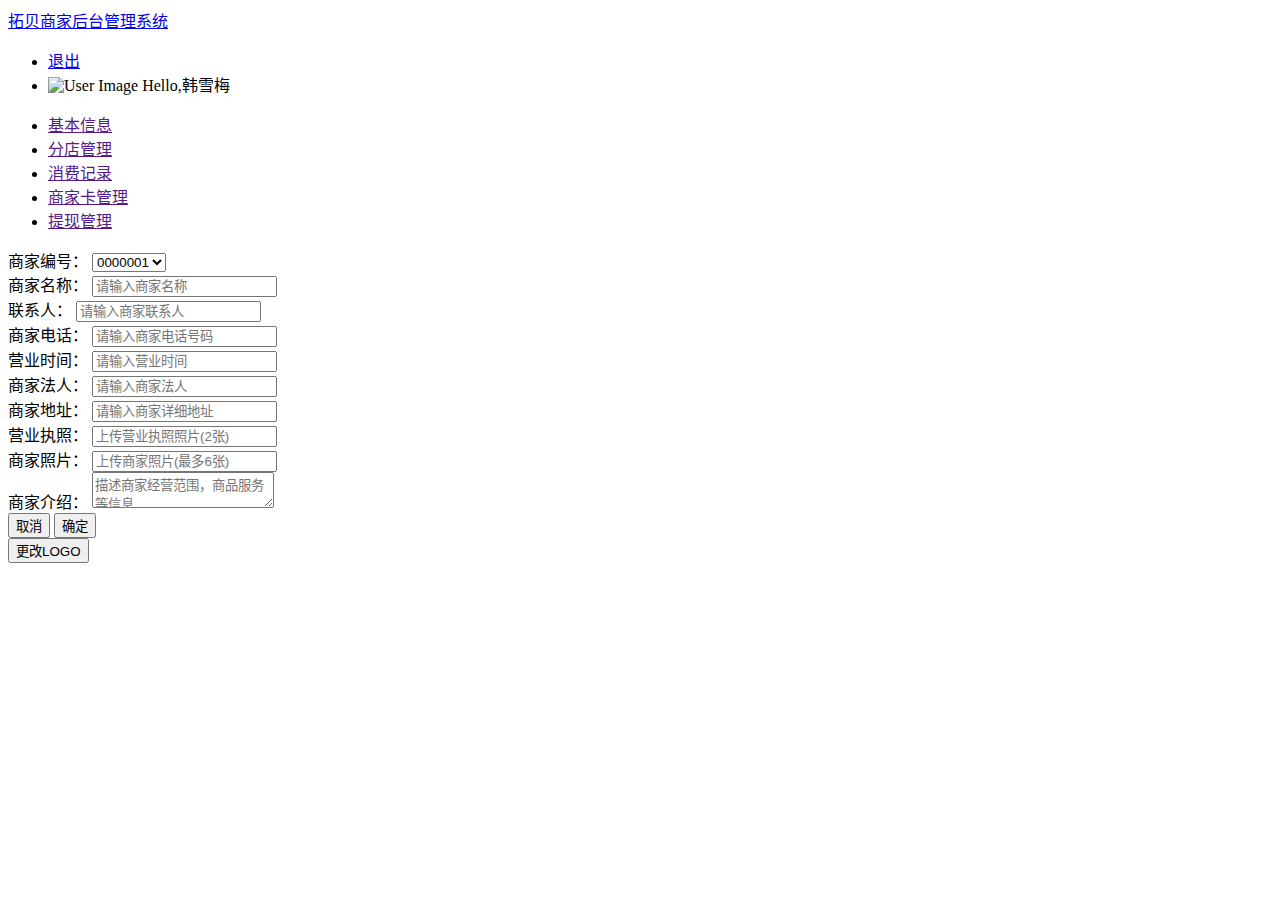
==== index.html @ 50090888 "首页结构改变" ====
<!DOCTYPE html>
<html lang="zh-cn">
    <head>
        <meta charset="UTF-8">
        <meta http-equiv="X-UA-Compatible" content="IE=Edge">
        <meta name="viewport" content="width=device-width, initial-scale=1, maximum-scale=1, user-scalable=0">
        <title>拓贝商家后台</title>
        <meta name="keywords" content="">
        <meta name="description" content="">
        <link href="https://cdn.bootcss.com/font-awesome/4.7.0/css/font-awesome.min.css" rel="stylesheet">
        <link rel="stylesheet" href="//at.alicdn.com/t/font_531074_vyiyhg8tbn1giudi.css">
        <link rel="stylesheet" href="styles/tuobei-business-back-end.css">
    </head>
    <body>
        <header id="header" role="banner">
            <a href="#" class="logo">拓贝商家后台管理系统</a>
            <ul class="custom-menu">
                <li class="sign-out">
                    <a href="#" title="退出">退出</a>
                </li>
                <li class="user-menu">
                    <img src="" class="user-image" alt="User Image">
                    <span class="user-nickname">Hello,韩雪梅</span>
                </li>
            </ul>
        </header>
        <main id="main" role="main">
            <ul class="sidebar-menu" data-widget="tree">
                <li>
                    <a href="" title="基本信息">
                        <i class="iconfont icon-basic-info"></i>基本信息
                    </a>
                </li>
                <li>
                    <a href="" title="分店管理">
                        <i class="iconfont icon-subbranch"></i>分店管理
                    </a>
                </li>
                <li>
                    <a href="" title="消费记录">
                        <i class="iconfont icon-record"></i><span>消费记录</span>
                    </a>
                </li>
                <li>
                    <a href="" title="商家卡管理">
                        <i class="iconfont icon-card"></i><span>商家卡管理</span>
                    </a>
                </li>
                <li>
                    <a href="" title="提现管理">
                        <i class="iconfont icon-withdraw"></i><span>提现管理</span>
                    </a>
                </li>
            </ul>
            <form action="#" method="" id="basicInfo" name="basicInfo" class="basic-info">
                <div class="row">
                    <div class="code">
                        <label for="code">商家编号：</label>
                        <select name="code" id="code">
                            <option value="0">0000001</option>
                            <option value="1">0000002</option>
                            <option value="2">0000003</option>
                            <option value="3">0000004</option>
                        </select>
                    </div>
                    <div class="name">
                        <label for="name">商家名称：</label>
                        <input type="text" name="name" id="name" placeholder="请输入商家名称">
                    </div>
                </div>
                <div class="row">
                    <div class="linkman">
                        <label for="linkman">联系人：</label>
                        <input type="text" name="linkman" id="linkman" placeholder="请输入商家联系人">
                    </div>
                    <div class="telphone">
                        <label for="telphone">商家电话：</label>
                        <input type="text" name="telphone" id="telphone" placeholder="请输入商家电话号码">
                    </div>
                </div>
                <div class="row">
                    <div class="opening-time">
                        <label for="openingTime">营业时间：</label>
                        <input type="text" name="openingTime" id="openingTime" placeholder="请输入营业时间">
                    </div>
                    <div class="legal-person">
                        <label for="legalPerson">商家法人：</label>
                        <input type="text" name="legalPerson" id="legalPerson" placeholder="请输入商家法人">
                    </div>
                </div>
                <div class="row">
                    <div class="address">
                        <label for="address">商家地址：</label>
                        <input type="text" name="address" id="address" placeholder="请输入商家详细地址">
                    </div>
                </div>
                <div class="row">
                    <div class="business-license">
                        <label for="businessLicense">营业执照：</label>
                        <input type="text" name="businessLicense" id="businessLicense" placeholder="上传营业执照照片(2张)">
                    </div>
                    <div class="business-picture">
                        <label for="businessPicture">商家照片：</label>
                        <input type="text" name="businessPicture" id="businessPicture" placeholder="上传商家照片(最多6张)">
                    </div>
                </div>
                <div class="row">
                    <div class="business-intro">
                        <label for="businessIntro">商家介绍：</label>
                        <textarea name="businessIntro" id="businessIntro" placeholder="描述商家经营范围，商品服务等信息"></textarea>
                    </div>
                </div>
                <div class="row">
                    <button class="cancel" id="cancel" name="cancel" title="取消">取消</button>
                    <button class="confirm" id="confirm" name="confirm" title="确定">确定</button>
                </div>
                <div class="logo-img">
                    <div class="img-wrapper"></div>
                    <button class="update-logo">更改LOGO</button>
                </div>
            </form>
        </main>
        <footer id="footer" role="contentinfo">
        </footer>
        <script src="scripts/jquery.min.js"></script>
        <script src="scripts/bootstrap.min.js"></script>
        <script src="scripts/tuobei-business-back-end.js"></script>
        <script>
        </script>
    </body>
</html>
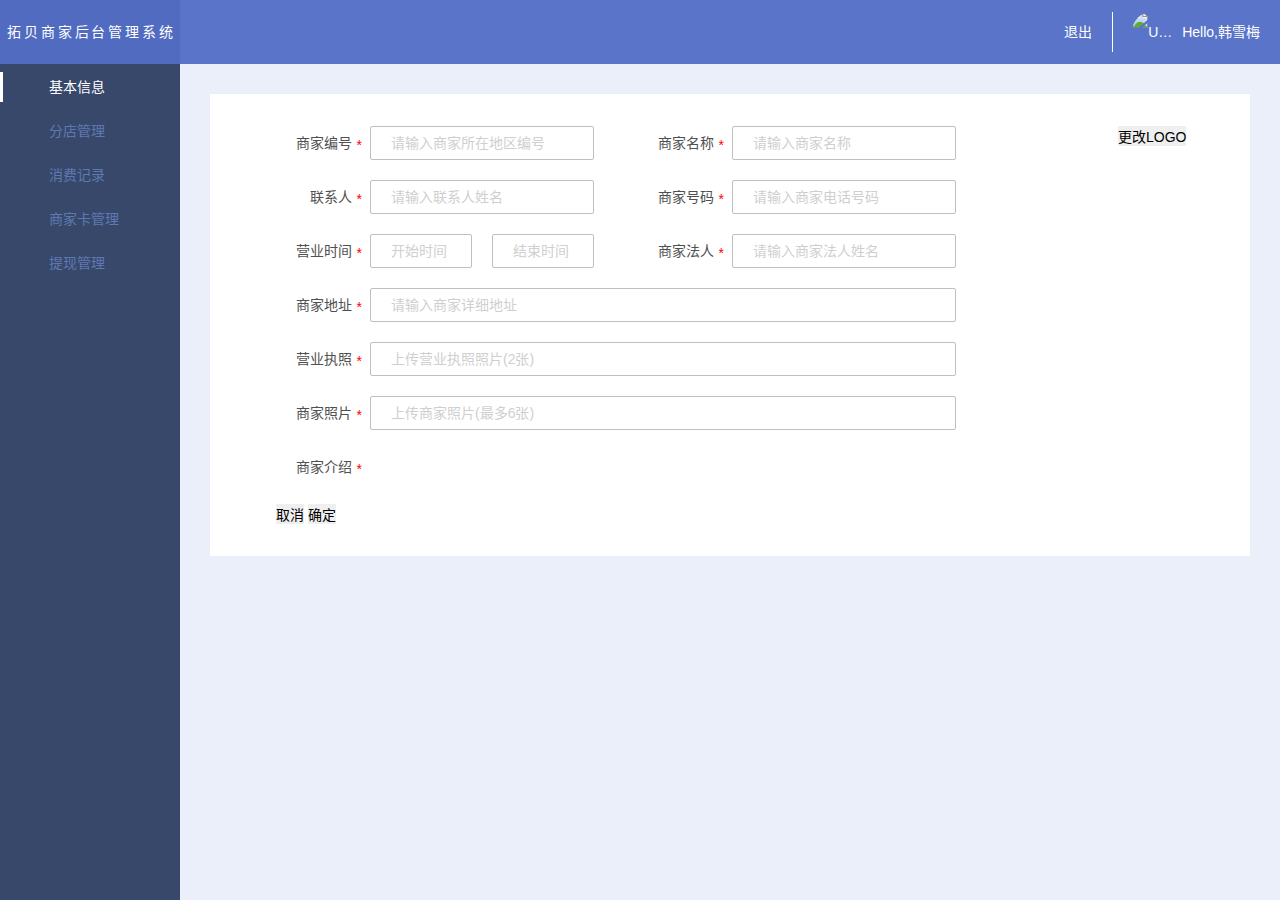
==== commit 8d2298a8: "首页样式" ====
--- a/index.html
+++ b/index.html
@@ -14,20 +14,22 @@
     <body>
         <header id="header" role="banner">
             <a href="#" class="logo">拓贝商家后台管理系统</a>
-            <ul class="custom-menu">
-                <li class="sign-out">
-                    <a href="#" title="退出">退出</a>
-                </li>
-                <li class="user-menu">
-                    <img src="" class="user-image" alt="User Image">
-                    <span class="user-nickname">Hello,韩雪梅</span>
-                </li>
-            </ul>
+            <nav class="navbar">
+                <ul class="custom-menu">
+                    <li class="sign-out">
+                        <a href="#" title="退出">退出</a>
+                    </li>
+                    <li class="user-menu">
+                        <img src="" class="user-image" alt="User Image">
+                        <span class="user-nickname">Hello,韩雪梅</span>
+                    </li>
+                </ul>
+            </nav>
         </header>
         <main id="main" role="main">
-            <ul class="sidebar-menu" data-widget="tree">
+            <ul class="sidebar-menu" id="sidebarMenu" data-widget="tree">
                 <li>
-                    <a href="" title="基本信息">
+                    <a href="" title="基本信息" class="active">
                         <i class="iconfont icon-basic-info"></i>基本信息
                     </a>
                 </li>
@@ -52,73 +54,76 @@
                     </a>
                 </li>
             </ul>
-            <form action="#" method="" id="basicInfo" name="basicInfo" class="basic-info">
-                <div class="row">
-                    <div class="code">
-                        <label for="code">商家编号：</label>
-                        <select name="code" id="code">
-                            <option value="0">0000001</option>
-                            <option value="1">0000002</option>
-                            <option value="2">0000003</option>
-                            <option value="3">0000004</option>
-                        </select>
+            <div class="content-wrapper">
+                <form action="#" method="" id="basicInfo" name="basicInfo" class="basic-info">
+                    <!-- 必填，必选字段在 label 中添加 required 类 -->
+                    <div class="form-left">
+                        <div class="row one-line">
+                            <div class="code">
+                                <label for="code" class="required">商家编号</label>
+                                <input type="text" name="code" id="code" placeholder="请输入商家所在地区编号">
+                            </div>
+                            <div class="name">
+                                <label for="name" class="required">商家名称</label>
+                                <input type="text" name="name" id="name" placeholder="请输入商家名称">
+                            </div>
+                        </div>
+                        <div class="row one-line">
+                            <div class="linkman">
+                                <label for="linkman" class="required">联系人</label>
+                                <input type="text" name="linkman" id="linkman" placeholder="请输入联系人姓名">
+                            </div>
+                            <div class="telphone">
+                                <label for="telphone" class="required">商家号码</label>
+                                <input type="text" name="telphone" id="telphone" placeholder="请输入商家电话号码">
+                            </div>
+                        </div>
+                        <div class="row one-line">
+                            <div class="opening-time">
+                                <label for="startTime" class="required">营业时间</label>
+                                <input type="text" name="startTime" id="startTime" placeholder="开始时间">
+                                <input type="text" name="endTime" id="endTime" placeholder="结束时间">
+                            </div>
+                            <div class="legal-person">
+                                <label for="legalPerson" class="required">商家法人</label>
+                                <input type="text" name="legalPerson" id="legalPerson" placeholder="请输入商家法人姓名">
+                            </div>
+                        </div>
+                        <div class="row one-line">
+                            <div class="address">
+                                <label for="address" class="required">商家地址</label>
+                                <input type="text" name="address" id="address" placeholder="请输入商家详细地址">
+                            </div>
+                        </div>
+                        <div class="row">
+                            <div class="business-license">
+                                <label for="businessLicense" class="required">营业执照</label>
+                                <input type="text" name="businessLicense" id="businessLicense" placeholder="上传营业执照照片(2张)">
+                            </div>
+                        </div>
+                        <div class="row">
+                            <div class="business-picture">
+                                <label for="businessPicture" class="required">商家照片</label>
+                                <input type="text" name="businessPicture" id="businessPicture" placeholder="上传商家照片(最多6张)">
+                            </div>
+                        </div>
+                        <div class="row">
+                            <div class="business-intro">
+                                <label for="businessIntro" class="required">商家介绍</label>
+                                <textarea name="businessIntro" id="businessIntro" placeholder="描述商家经营范围，商品服务等信息"></textarea>
+                            </div>
+                        </div>
+                        <div class="row">
+                            <button class="cancel" id="cancel" name="cancel" title="取消">取消</button>
+                            <button class="confirm" id="confirm" name="confirm" title="确定">确定</button>
+                        </div>
                     </div>
-                    <div class="name">
-                        <label for="name">商家名称：</label>
-                        <input type="text" name="name" id="name" placeholder="请输入商家名称">
+                    <div class="logo-img">
+                        <div class="img-wrapper"></div>
+                        <button class="update-logo">更改LOGO</button>
                     </div>
-                </div>
-                <div class="row">
-                    <div class="linkman">
-                        <label for="linkman">联系人：</label>
-                        <input type="text" name="linkman" id="linkman" placeholder="请输入商家联系人">
-                    </div>
-                    <div class="telphone">
-                        <label for="telphone">商家电话：</label>
-                        <input type="text" name="telphone" id="telphone" placeholder="请输入商家电话号码">
-                    </div>
-                </div>
-                <div class="row">
-                    <div class="opening-time">
-                        <label for="openingTime">营业时间：</label>
-                        <input type="text" name="openingTime" id="openingTime" placeholder="请输入营业时间">
-                    </div>
-                    <div class="legal-person">
-                        <label for="legalPerson">商家法人：</label>
-                        <input type="text" name="legalPerson" id="legalPerson" placeholder="请输入商家法人">
-                    </div>
-                </div>
-                <div class="row">
-                    <div class="address">
-                        <label for="address">商家地址：</label>
-                        <input type="text" name="address" id="address" placeholder="请输入商家详细地址">
-                    </div>
-                </div>
-                <div class="row">
-                    <div class="business-license">
-                        <label for="businessLicense">营业执照：</label>
-                        <input type="text" name="businessLicense" id="businessLicense" placeholder="上传营业执照照片(2张)">
-                    </div>
-                    <div class="business-picture">
-                        <label for="businessPicture">商家照片：</label>
-                        <input type="text" name="businessPicture" id="businessPicture" placeholder="上传商家照片(最多6张)">
-                    </div>
-                </div>
-                <div class="row">
-                    <div class="business-intro">
-                        <label for="businessIntro">商家介绍：</label>
-                        <textarea name="businessIntro" id="businessIntro" placeholder="描述商家经营范围，商品服务等信息"></textarea>
-                    </div>
-                </div>
-                <div class="row">
-                    <button class="cancel" id="cancel" name="cancel" title="取消">取消</button>
-                    <button class="confirm" id="confirm" name="confirm" title="确定">确定</button>
-                </div>
-                <div class="logo-img">
-                    <div class="img-wrapper"></div>
-                    <button class="update-logo">更改LOGO</button>
-                </div>
-            </form>
+                </form>
+            </div>
         </main>
         <footer id="footer" role="contentinfo">
         </footer>
--- a/styles/tuobei-business-back-end.css
+++ b/styles/tuobei-business-back-end.css
@@ -0,0 +1,476 @@
+@charset "UTF-8";
+/*! lixinjie 20180103 https://github.com/xinjie-just/tuobei-business-back-end.git */
+body,
+h1,
+h2,
+h3,
+h4,
+h5,
+h6,
+p,
+hr,
+blockquote,
+pre,
+textarea,
+fieldset,
+figure,
+ul,
+ol,
+dl,
+dd,
+menu {
+  margin: 0; }
+
+input,
+textarea,
+button,
+select,
+option,
+fieldset,
+legend,
+ul,
+ol,
+menu,
+th,
+td {
+  padding: 0; }
+
+hr,
+progress,
+input,
+textarea,
+button,
+select,
+fieldset {
+  border: 0; }
+
+html {
+  height: 100%;
+  font-size: 14px;
+  -webkit-text-size-adjust: 100%;
+  -ms-text-size-adjust: 100%; }
+
+*, *:before, *:after {
+  box-sizing: border-box; }
+
+body {
+  width: 100%;
+  height: 100%;
+  font-size: 1rem;
+  color: #505050;
+  font-family: "Microsoft Yahei", Arial, sans-serif;
+  -webkit-overflow-scrolling: touch;
+  /* ios5+ */ }
+
+audio,
+canvas,
+progress,
+video {
+  display: inline-block; }
+
+audio:not([controls]) {
+  display: none;
+  height: 0; }
+
+progress {
+  vertical-align: baseline; }
+
+template,
+[hidden] {
+  display: none; }
+
+/* ===链接=== */
+a {
+  color: #505050;
+  background-color: transparent;
+  -webkit-text-decoration-skip: objects;
+  text-decoration: none; }
+  a:focus, a:active, a:hover {
+    outline-width: 0;
+    text-decoration: none; }
+
+/*a[href]:empty::before {
+  content: attr(href);
+}*/
+/* ===文本=== */
+abbr[title] {
+  border-bottom: none;
+  text-decoration: underline; }
+
+b,
+strong {
+  font-weight: inherit; }
+
+b,
+strong {
+  font-weight: bolder; }
+
+dfn {
+  font-style: italic; }
+
+article h1,
+section h1 {
+  font-size: 2em;
+  margin: 0.67em 0; }
+
+mark {
+  background-color: #ff0;
+  color: #000; }
+
+small {
+  font-size: 80%; }
+
+sub, sup {
+  font-size: 75%;
+  line-height: 0;
+  position: relative;
+  vertical-align: baseline; }
+
+sub {
+  bottom: -0.25em; }
+
+sup {
+  top: -0.5em; }
+
+/* ===嵌入式内容=== */
+img {
+  border-style: none; }
+
+svg:not(:root) {
+  overflow: hidden; }
+
+/* ===分组内容=== */
+code,
+kbd,
+pre,
+samp {
+  font-family: monospace, monospace;
+  font-size: 14px; }
+
+hr {
+  box-sizing: content-box;
+  height: 0;
+  overflow: visible; }
+
+/* ===表单=== */
+button,
+input,
+select,
+textarea {
+  font: inherit;
+  margin: 0; }
+
+optgroup {
+  font-weight: bold; }
+
+button,
+input {
+  overflow: visible; }
+
+button,
+select {
+  text-transform: none; }
+
+button,
+html [type="button"],
+[type="reset"],
+[type="submit"] {
+  cursor: pointer;
+  -webkit-appearance: button; }
+  button:focus,
+  html [type="button"]:focus,
+  [type="reset"]:focus,
+  [type="submit"]:focus {
+    outline: none; }
+
+button::-moz-focus-inner,
+[type="button"]::-moz-focus-inner,
+[type="reset"]::-moz-focus-inner,
+[type="submit"]::-moz-focus-inner {
+  border-style: none;
+  padding: 0; }
+
+button:-moz-focusring,
+[type="button"]:-moz-focusring,
+[type="reset"]:-moz-focusring,
+[type="submit"]:-moz-focusring {
+  outline: 1px dotted ButtonText; }
+
+fieldset {
+  border: 1px solid #c0c0c0;
+  margin: 0 2px;
+  padding: 0.35em 0.625em 0.75em; }
+
+legend {
+  box-sizing: border-box;
+  color: inherit;
+  display: table;
+  max-width: 100%;
+  padding: 0;
+  white-space: normal; }
+
+textarea {
+  overflow: auto; }
+
+[type="checkbox"],
+[type="radio"] {
+  box-sizing: border-box;
+  padding: 0; }
+
+[type="number"]::-webkit-inner-spin-button,
+[type="number"]::-webkit-outer-spin-button {
+  height: auto; }
+
+[type="search"] {
+  -webkit-appearance: textfield;
+  outline-offset: -2px; }
+
+[type="search"]::-webkit-search-cancel-button,
+[type="search"]::-webkit-search-decoration {
+  -webkit-appearance: none; }
+
+::-webkit-input-placeholder {
+  color: inherit;
+  opacity: 0.54; }
+
+::-webkit-file-upload-button {
+  -webkit-appearance: button;
+  font: inherit; }
+
+/* ===表格=== */
+table {
+  border-collapse: collapse;
+  border-spacing: 0; }
+
+caption,
+th {
+  text-align: left; }
+
+/* ===列表=== */
+ol,
+ul {
+  list-style-type: none; }
+
+/* ===关于浮动=== */
+.clearfix:before, #header .navbar:before, #main .basic-info:before, #main .basic-info .row:before {
+  content: "";
+  display: table; }
+.clearfix:after, #header .navbar:after, #main .basic-info:after, #main .basic-info .row:after {
+  content: "";
+  display: table;
+  clear: both; }
+
+/*快捷样式*/
+figure {
+  overflow: hidden; }
+  figure a {
+    display: block; }
+  figure img {
+    display: block;
+    max-width: 100%;
+    height: auto;
+    margin-right: auto;
+    margin-left: auto; }
+
+label {
+  margin-bottom: 0;
+  cursor: pointer; }
+  label:hover {
+    opacity: .8; }
+
+#header .custom-menu li.user-menu img, #main .basic-info .row > div input {
+  overflow: hidden;
+  text-overflow: ellipsis;
+  white-space: nowrap; }
+
+/*validate错误提示*/
+label.error {
+  color: #f00;
+  display: block;
+  margin-bottom: 5px; }
+
+#errorTips {
+  display: block;
+  color: #f00;
+  visibility: hidden; }
+
+/*===首页===*/
+#header {
+  height: 64px;
+  position: relative; }
+  #header .logo {
+    position: absolute;
+    top: 0;
+    left: 0;
+    display: block;
+    width: 180px;
+    height: 64px;
+    line-height: 64px;
+    background-color: #506bbf;
+    color: #fff;
+    font-size: 14px;
+    text-align: center;
+    letter-spacing: .2em;
+    padding-left: .2em; }
+  #header .navbar {
+    position: absolute;
+    top: 0;
+    right: 0;
+    width: calc(100% - 180px);
+    height: 64px;
+    background-color: #5974c8; }
+  #header .custom-menu {
+    float: right;
+    height: 64px;
+    line-height: 64px;
+    color: #fff; }
+    #header .custom-menu li {
+      float: left;
+      position: relative;
+      padding-left: 20px;
+      padding-right: 20px; }
+      #header .custom-menu li:not(:first-of-type)::before {
+        position: absolute;
+        content: "";
+        width: 1px;
+        height: 40px;
+        left: 0;
+        top: 50%;
+        background-color: #fff;
+        transform: translateY(-50%); }
+      #header .custom-menu li.sign-out {
+        padding-left: 0;
+        padding-right: 0; }
+        #header .custom-menu li.sign-out a {
+          display: block;
+          padding-right: 20px;
+          padding-left: 20px;
+          color: #fff; }
+      #header .custom-menu li.user-menu {
+        font-size: 0; }
+        #header .custom-menu li.user-menu span {
+          font-size: 14px;
+          display: inline-block;
+          vertical-align: middle; }
+        #header .custom-menu li.user-menu img {
+          display: inline-block;
+          vertical-align: middle;
+          margin-right: 10px;
+          width: 40px;
+          height: 40px;
+          line-height: 40px;
+          border-radius: 50%;
+          font-size: 14px; }
+
+#main {
+  width: 100%;
+  min-height: calc(100% - 64px);
+  position: relative; }
+  #main .sidebar-menu {
+    position: absolute;
+    top: 0;
+    left: 0;
+    width: 180px;
+    min-height: 100%;
+    background-color: #37486b;
+    color: #5f79b0;
+    padding-top: 8px;
+    padding-bottom: 8px;
+    overflow-y: auto; }
+    #main .sidebar-menu > li:not(:last-of-type) {
+      margin-bottom: 14px; }
+    #main .sidebar-menu > li > a {
+      display: block;
+      height: 30px;
+      line-height: 30px;
+      color: #5f79b0;
+      font-size: 14px;
+      padding-left: 40px;
+      border-left: 3px solid transparent; }
+      #main .sidebar-menu > li > a i {
+        font-size: 16px;
+        margin-right: 6px; }
+      #main .sidebar-menu > li > a.active, #main .sidebar-menu > li > a:hover {
+        border-left-color: #fff;
+        color: #fff; }
+  #main .content-wrapper {
+    position: absolute;
+    top: 0;
+    right: 0;
+    width: calc(100% - 180px);
+    min-height: 100%;
+    padding: 30px;
+    background-color: #ebeff9; }
+  #main .basic-info {
+    width: 100%;
+    background-color: #fff;
+    padding: 32px 32px 32px 66px; }
+    #main .basic-info .form-left {
+      float: left;
+      width: 70%;
+      min-width: 680px; }
+    #main .basic-info .row:not(:last-of-type) {
+      margin-bottom: 20px; }
+    #main .basic-info .row.one-line {
+      height: 34px; }
+    #main .basic-info .row > div {
+      float: left;
+      font-size: 0; }
+      #main .basic-info .row > div:first-of-type:not(:last-of-type) {
+        margin-right: 44px;
+        width: calc(50% - 22px); }
+      #main .basic-info .row > div:last-of-type:not(:first-of-type) {
+        width: calc(50% - 22px); }
+      #main .basic-info .row > div:first-of-type:last-of-type {
+        width: 100%; }
+      #main .basic-info .row > div.opening-time input {
+        width: calc((100% - 94px - 20px) / 2); }
+        #main .basic-info .row > div.opening-time input:last-of-type {
+          margin-left: 20px;
+          position: relative;
+          overflow: visible; }
+          #main .basic-info .row > div.opening-time input:last-of-type::before {
+            content: "";
+            position: absolute;
+            top: 50%;
+            left: -16px;
+            transform: translateY(-50%);
+            width: 12px;
+            height: 1px;
+            background-color: #a7a7a7; }
+      #main .basic-info .row > div label {
+        display: inline-block;
+        vertical-align: middle;
+        font-size: 14px;
+        width: 94px;
+        height: 34px;
+        line-height: 34px;
+        position: relative;
+        padding-right: 18px;
+        text-align: right;
+        color: #505050; }
+        #main .basic-info .row > div label.required:after {
+          content: "*";
+          position: absolute;
+          top: 50%;
+          right: 8px;
+          font-size: 14px;
+          color: #f00;
+          transform: translateY(calc(-50% + 2px)); }
+      #main .basic-info .row > div input {
+        display: inline-block;
+        vertical-align: middle;
+        width: calc(100% - 94px);
+        height: 34px;
+        line-height: 32px;
+        border: 1px solid #bfbfbf;
+        font-size: 14px;
+        color: #a7a7a7;
+        padding-right: 20px;
+        padding-left: 20px;
+        border-radius: 2px; }
+    #main .basic-info .logo-img {
+      float: right;
+      width: 100px; }
+
+/*# sourceMappingURL=tuobei-business-back-end.css.map */
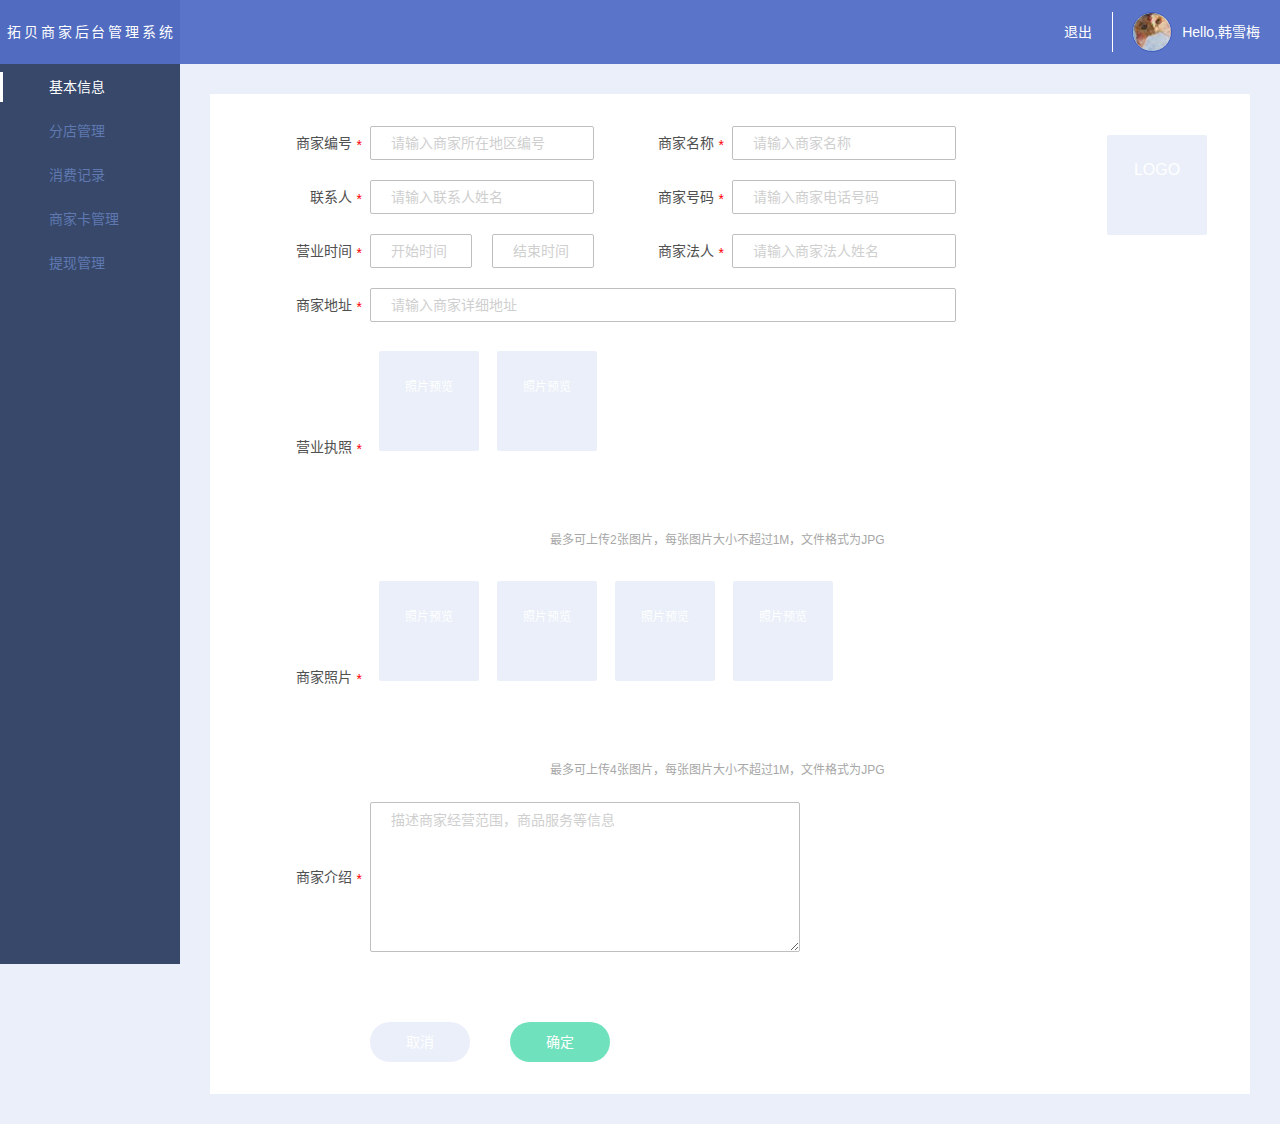
==== commit 00a72d5e: "1. 消费记录完成" ====
--- a/index.html
+++ b/index.html
@@ -7,130 +7,281 @@
         <title>拓贝商家后台</title>
         <meta name="keywords" content="">
         <meta name="description" content="">
-        <link href="https://cdn.bootcss.com/font-awesome/4.7.0/css/font-awesome.min.css" rel="stylesheet">
-        <link rel="stylesheet" href="//at.alicdn.com/t/font_531074_vyiyhg8tbn1giudi.css">
+        <link rel="stylesheet" href="styles/file-upload.css">
+        <link rel="stylesheet" href="styles/icon-font.css">
+        <link rel="stylesheet" href="styles/time-picker.css">
+        <link rel="stylesheet" href="//at.alicdn.com/t/font_531074_nocucw8xwkxrbe29.css">
         <link rel="stylesheet" href="styles/tuobei-business-back-end.css">
     </head>
     <body>
-        <header id="header" role="banner">
-            <a href="#" class="logo">拓贝商家后台管理系统</a>
-            <nav class="navbar">
-                <ul class="custom-menu">
-                    <li class="sign-out">
-                        <a href="#" title="退出">退出</a>
-                    </li>
-                    <li class="user-menu">
-                        <img src="" class="user-image" alt="User Image">
-                        <span class="user-nickname">Hello,韩雪梅</span>
+        <div class="content-wrapper">
+            <header id="header" role="banner">
+                <a href="#" class="logo">拓贝商家后台管理系统</a>
+                <nav class="navbar">
+                    <ul class="custom-menu">
+                        <li class="sign-out">
+                            <a href="#" title="退出">退出</a>
+                        </li>
+                        <li class="user-menu">
+                            <img src="imgs/user-img.jpg" class="user-image" alt="User Image">
+                            <span class="user-nickname">Hello,韩雪梅</span>
+                        </li>
+                    </ul>
+                </nav>
+            </header>
+            <aside class="sidebar-menu" id="sidebarMenu">
+                <ul class="sidebar-menu-list" id="sidebarMenuList" data-widget="tree">
+                    <li>
+                        <a href="" title="基本信息" class="active">
+                            <i class="iconfont icon-basic-info"></i>基本信息
+                        </a>
+                    </li>
+                    <li>
+                        <a href="" title="分店管理">
+                            <i class="iconfont icon-subbranch"></i>分店管理
+                        </a>
+                    </li>
+                    <li>
+                        <a href="" title="消费记录">
+                            <i class="iconfont icon-record"></i><span>消费记录</span>
+                        </a>
+                    </li>
+                    <li>
+                        <a href="" title="商家卡管理">
+                            <i class="iconfont icon-card"></i><span>商家卡管理</span>
+                        </a>
+                    </li>
+                    <li>
+                        <a href="" title="提现管理">
+                            <i class="iconfont icon-withdraw"></i><span>提现管理</span>
+                        </a>
                     </li>
                 </ul>
-            </nav>
-        </header>
-        <main id="main" role="main">
-            <ul class="sidebar-menu" id="sidebarMenu" data-widget="tree">
-                <li>
-                    <a href="" title="基本信息" class="active">
-                        <i class="iconfont icon-basic-info"></i>基本信息
-                    </a>
-                </li>
-                <li>
-                    <a href="" title="分店管理">
-                        <i class="iconfont icon-subbranch"></i>分店管理
-                    </a>
-                </li>
-                <li>
-                    <a href="" title="消费记录">
-                        <i class="iconfont icon-record"></i><span>消费记录</span>
-                    </a>
-                </li>
-                <li>
-                    <a href="" title="商家卡管理">
-                        <i class="iconfont icon-card"></i><span>商家卡管理</span>
-                    </a>
-                </li>
-                <li>
-                    <a href="" title="提现管理">
-                        <i class="iconfont icon-withdraw"></i><span>提现管理</span>
-                    </a>
-                </li>
-            </ul>
-            <div class="content-wrapper">
-                <form action="#" method="" id="basicInfo" name="basicInfo" class="basic-info">
-                    <!-- 必填，必选字段在 label 中添加 required 类 -->
-                    <div class="form-left">
-                        <div class="row one-line">
-                            <div class="code">
-                                <label for="code" class="required">商家编号</label>
-                                <input type="text" name="code" id="code" placeholder="请输入商家所在地区编号">
-                            </div>
-                            <div class="name">
-                                <label for="name" class="required">商家名称</label>
-                                <input type="text" name="name" id="name" placeholder="请输入商家名称">
+            </aside>
+            <main id="main" role="main">
+                <div class="content-wrapper">
+                    <form action="#" method="" id="basicInfo" name="basicInfo" class="basic-info">
+                        <!-- 必填，必选字段在 label 中添加 required 类 -->
+                        <div class="form-left">
+                            <div class="row one-line">
+                                <div class="code">
+                                    <label for="code" class="required">商家编号</label>
+                                    <input type="text" name="code" id="code" placeholder="请输入商家所在地区编号">
+                                </div>
+                                <div class="name">
+                                    <label for="name" class="required">商家名称</label>
+                                    <input type="text" name="name" id="name" placeholder="请输入商家名称">
+                                </div>
+                            </div>
+                            <div class="row one-line">
+                                <div class="linkman">
+                                    <label for="linkman" class="required">联系人</label>
+                                    <input type="text" name="linkman" id="linkman" placeholder="请输入联系人姓名">
+                                </div>
+                                <div class="telphone">
+                                    <label for="telphone" class="required">商家号码</label>
+                                    <input type="text" name="telphone" id="telphone" placeholder="请输入商家电话号码">
+                                </div>
+                            </div>
+                            <div class="row one-line">
+                                <div class="opening-time">
+                                    <label for="startTime" class="required">营业时间</label>
+                                    <input type="text" name="startTime" id="startTime" placeholder="开始时间" readonly>
+                                    <input type="text" name="endTime" id="endTime" placeholder="结束时间">
+                                </div>
+                                <div class="legal-person">
+                                    <label for="legalPerson" class="required">商家法人</label>
+                                    <input type="text" name="legalPerson" id="legalPerson" placeholder="请输入商家法人姓名">
+                                </div>
+                            </div>
+                            <div class="row one-line">
+                                <div class="address">
+                                    <label for="address" class="required">商家地址</label>
+                                    <input type="text" name="address" id="address" placeholder="请输入商家详细地址">
+                                </div>
+                            </div>
+                            <div class="row">
+                                <div class="business-license">
+                                    <label class="required">营业执照</label>
+                                    <div id="businessLicenseFileUpload" name="businessLicenseFileUpload" class="fileUploadContent business-license-file-upload">
+                                        <ul class="placeholder-img-list">
+                                            <li>
+                                                <i class="iconfont icon-placeholder-image"></i>
+                                                <span>照片预览</span>
+                                            </li>
+                                            <li>
+                                                <i class="iconfont icon-placeholder-image"></i>
+                                                <span>照片预览</span>
+                                            </li>
+                                        </ul>
+                                        <span class="tips">最多可上传2张图片，每张图片大小不超过1M，文件格式为JPG</span>
+                                    </div>
+                                </div>
+                            </div>
+                            <div class="row">
+                                <div class="business-picture">
+                                    <label class="required">商家照片</label>
+                                    <div id="businessPictureFileUpload" name="businessPictureFileUpload" class="fileUploadContent business-picture-file-upload">
+                                        <ul class="placeholder-img-list">
+                                            <li>
+                                                <i class="iconfont icon-placeholder-image"></i>
+                                                <span>照片预览</span>
+                                            </li>
+                                            <li>
+                                                <i class="iconfont icon-placeholder-image"></i>
+                                                <span>照片预览</span>
+                                            </li>
+                                            <li>
+                                                <i class="iconfont icon-placeholder-image"></i>
+                                                <span>照片预览</span>
+                                            </li>
+                                            <li>
+                                                <i class="iconfont icon-placeholder-image"></i>
+                                                <span>照片预览</span>
+                                            </li>
+                                        </ul>
+                                        <span class="tips">最多可上传4张图片，每张图片大小不超过1M，文件格式为JPG</span>
+                                    </div>
+                                </div>
+                            </div>
+                            <div class="row">
+                                <div class="business-intro">
+                                    <label for="businessIntro" class="required">商家介绍</label>
+                                    <textarea name="businessIntro" id="businessIntro" placeholder="描述商家经营范围，商品服务等信息"></textarea>
+                                </div>
+                            </div>
+                            <div class="row">
+                                <div class="cancel-confirm">
+                                    <button class="cancel" id="cancel" name="cancel" title="取消">取消</button>
+                                    <button class="confirm" id="confirm" name="confirm" title="确定">确定</button>
+                                </div>
                             </div>
                         </div>
-                        <div class="row one-line">
-                            <div class="linkman">
-                                <label for="linkman" class="required">联系人</label>
-                                <input type="text" name="linkman" id="linkman" placeholder="请输入联系人姓名">
-                            </div>
-                            <div class="telphone">
-                                <label for="telphone" class="required">商家号码</label>
-                                <input type="text" name="telphone" id="telphone" placeholder="请输入商家电话号码">
+                        <div class="logo-img">
+                            <div id="logoFileUpload" name="logoFileUpload" class="fileUploadContent logo-file-upload">
+                                <ul class="placeholder-img-list">
+                                    <li>
+                                        <span>LOGO</span>
+                                    </li>
+                                </ul>
                             </div>
                         </div>
-                        <div class="row one-line">
-                            <div class="opening-time">
-                                <label for="startTime" class="required">营业时间</label>
-                                <input type="text" name="startTime" id="startTime" placeholder="开始时间">
-                                <input type="text" name="endTime" id="endTime" placeholder="结束时间">
-                            </div>
-                            <div class="legal-person">
-                                <label for="legalPerson" class="required">商家法人</label>
-                                <input type="text" name="legalPerson" id="legalPerson" placeholder="请输入商家法人姓名">
-                            </div>
-                        </div>
-                        <div class="row one-line">
-                            <div class="address">
-                                <label for="address" class="required">商家地址</label>
-                                <input type="text" name="address" id="address" placeholder="请输入商家详细地址">
-                            </div>
-                        </div>
-                        <div class="row">
-                            <div class="business-license">
-                                <label for="businessLicense" class="required">营业执照</label>
-                                <input type="text" name="businessLicense" id="businessLicense" placeholder="上传营业执照照片(2张)">
-                            </div>
-                        </div>
-                        <div class="row">
-                            <div class="business-picture">
-                                <label for="businessPicture" class="required">商家照片</label>
-                                <input type="text" name="businessPicture" id="businessPicture" placeholder="上传商家照片(最多6张)">
-                            </div>
-                        </div>
-                        <div class="row">
-                            <div class="business-intro">
-                                <label for="businessIntro" class="required">商家介绍</label>
-                                <textarea name="businessIntro" id="businessIntro" placeholder="描述商家经营范围，商品服务等信息"></textarea>
-                            </div>
-                        </div>
-                        <div class="row">
-                            <button class="cancel" id="cancel" name="cancel" title="取消">取消</button>
-                            <button class="confirm" id="confirm" name="confirm" title="确定">确定</button>
-                        </div>
-                    </div>
-                    <div class="logo-img">
-                        <div class="img-wrapper"></div>
-                        <button class="update-logo">更改LOGO</button>
-                    </div>
-                </form>
-            </div>
-        </main>
-        <footer id="footer" role="contentinfo">
-        </footer>
+                    </form>
+                </div>
+            </main>
+            <footer id="footer" role="contentinfo">
+            </footer>
+        </div>
         <script src="scripts/jquery.min.js"></script>
-        <script src="scripts/bootstrap.min.js"></script>
+        <script src="scripts/jquery-validate.min.js"></script>
+        <script src="scripts/file-upload.js"></script>
+        <script src="scripts/jquery-timepicker.js"></script>
         <script src="scripts/tuobei-business-back-end.js"></script>
         <script>
+            // 营业时间
+            $("#startTime").hunterTimePicker();
+            $("#endTime").hunterTimePicker();
+            // 验证营业开始时间是否营业活动结束时间
+            $("#endTime").blur(function() {
+                if (($("#startTime").val() != '') && ($("#endTime").val != '')) {
+                    time();
+                }
+            });
+            $("#startTime").blur(function() {
+                if (($("#startTime").val() != '') && ($("#endTime").val() != '')) {
+                    time();
+                }
+            });
+            function time() {
+                var start = Date.parse(new Date($("#startTime").val()));  // 将开始时间转换成时间戳
+                var end = Date.parse(new Date($("#endTime").val()));  // 将结束时间转换成时间戳
+                if (!(start < end)) {
+                    alert("开始时间不能大于结束时间！");
+                }
+            }
+            // 营业执照
+            $("#businessLicenseFileUpload").initUpload({
+                "uploadUrl": "#",                //上传文件信息地址
+                "size": 1024,                     //文件大小限制，单位kb,默认不限制
+                "maxFileNumber": 2,              //文件个数限制，为整数
+                "filelSavePath":"",             //文件上传地址，后台设置的根目录
+                "beforeUpload": beforeUploadFun, //在上传前执行的函数
+                "onUpload":onUploadFun,          //在上传后执行的函数
+                //autoCommit:true,                //文件是否自动上传
+                "fileType":['jpg']              //文件类型限制，默认不限制，注意写的是文件后缀
+            });
+
+            // 商家照片
+            $("#businessPictureFileUpload").initUpload({
+                "uploadUrl": "#",               //上传文件信息地址
+                "size": 1024,                    //文件大小限制，单位kb,默认不限制
+                "maxFileNumber": 4,             //文件个数限制，为整数
+                "filelSavePath": "",            //文件上传地址，后台设置的根目录
+                "beforeUpload": beforeUploadFun,//在上传前执行的函数
+                "onUpload":onUploadFun,          //在上传后执行的函数
+                //autoCommit:true,                //文件是否自动上传
+                "fileType":['jpg']              //文件类型限制，默认不限制，注意写的是文件后缀
+            });
+
+            // LOGO
+            $("#logoFileUpload").initUpload({
+                "uploadUrl": "#",                //上传文件信息地址
+                "size": 1024,                     //文件大小限制，单位kb,默认不限制
+                "maxFileNumber": 1,              //文件个数限制，为整数
+                "filelSavePath":"",             //文件上传地址，后台设置的根目录
+                "beforeUpload": beforeUploadFun, //在上传前执行的函数
+                "onUpload":onUploadFun,          //在上传后执行的函数
+                //autoCommit:true,                //文件是否自动上传
+                "fileType":['jpg','png','jpeg','gif']              //文件类型限制，默认不限制，注意写的是文件后缀
+            });
+
+            function beforeUploadFun(opt){
+                opt.otherData =[{"name":"name","value":"zxm"}];
+            }
+            function onUploadFun(opt,data){
+                alert(data);
+                uploadTools.uploadError(opt);//显示上传错误
+                uploadTools.uploadSuccess(opt);//显示上传成功
+            }
+            function testUpload(){
+                var opt = uploadTools.getOpt("fileUploadContent");
+                uploadEvent.uploadFileEvent(opt);
+            }
+
+            //表单验证
+            $(document).ready(function() {
+                // 在键盘按下并释放及提交后验证提交表单
+                $("#basicInfo").validate({
+                    rules: {
+                        code: "required",
+                        name: "required",
+                        linkman: "required",
+                        telphone: "required",
+                        startTime: "required",
+                        endTime: "required",
+                        legalPerson: "required",
+                        address: "required",
+                        businessLicenseFileUpload: "required",
+                        businessPictureFileUpload: "required",
+                        businessIntro: "required",
+                        logoFileUpload: "required"
+                    },
+                    messages: {
+                        code: "请输入商家所在地区编号",
+                        name: "请输入商家名称",
+                        linkman: "请输入联系人姓名",
+                        telphone: "请输入商家电话号码",
+                        startTime: "请输入开始时间",
+                        endTime: "请输入结束时间",
+                        legalPerson: "请输入商家法人姓名",
+                        address: "请输入商家详细地址",
+                        businessLicenseFileUpload: "请选择营业执照",
+                        businessPictureFileUpload: "请选择商家照片",
+                        businessIntro: "请描述商家经营范围，商品服务等信息",
+                        logoFileUpload: "请选择商家LOGO"
+                    }
+                })
+            });
         </script>
     </body>
 </html>--- a/styles/tuobei-business-back-end.css
+++ b/styles/tuobei-business-back-end.css
@@ -19,7 +19,8 @@
 dl,
 dd,
 menu {
-  margin: 0; }
+  margin: 0;
+}
 
 input,
 textarea,
@@ -33,7 +34,8 @@
 menu,
 th,
 td {
-  padding: 0; }
+  padding: 0;
+}
 
 hr,
 progress,
@@ -42,52 +44,63 @@
 button,
 select,
 fieldset {
-  border: 0; }
+  border: 0;
+}
 
 html {
   height: 100%;
   font-size: 14px;
   -webkit-text-size-adjust: 100%;
-  -ms-text-size-adjust: 100%; }
+  -ms-text-size-adjust: 100%;
+}
 
 *, *:before, *:after {
-  box-sizing: border-box; }
+  box-sizing: border-box;
+}
 
 body {
   width: 100%;
   height: 100%;
   font-size: 1rem;
   color: #505050;
+  background-color: #ebeff9;
   font-family: "Microsoft Yahei", Arial, sans-serif;
   -webkit-overflow-scrolling: touch;
-  /* ios5+ */ }
+  /* ios5+ */
+}
 
 audio,
 canvas,
 progress,
 video {
-  display: inline-block; }
+  display: inline-block;
+}
 
 audio:not([controls]) {
   display: none;
-  height: 0; }
+  height: 0;
+}
 
 progress {
-  vertical-align: baseline; }
+  vertical-align: baseline;
+}
 
 template,
 [hidden] {
-  display: none; }
+  display: none;
+}
 
 /* ===链接=== */
 a {
   color: #505050;
   background-color: transparent;
   -webkit-text-decoration-skip: objects;
-  text-decoration: none; }
-  a:focus, a:active, a:hover {
-    outline-width: 0;
-    text-decoration: none; }
+  text-decoration: none;
+}
+a:focus, a:active, a:hover {
+  outline-width: 0;
+  text-decoration: none;
+}
 
 /*a[href]:empty::before {
   content: attr(href);
@@ -95,49 +108,61 @@
 /* ===文本=== */
 abbr[title] {
   border-bottom: none;
-  text-decoration: underline; }
+  text-decoration: underline;
+}
 
 b,
 strong {
-  font-weight: inherit; }
+  font-weight: inherit;
+}
 
 b,
 strong {
-  font-weight: bolder; }
+  font-weight: bolder;
+}
 
 dfn {
-  font-style: italic; }
+  font-style: italic;
+}
 
 article h1,
 section h1 {
   font-size: 2em;
-  margin: 0.67em 0; }
+  margin: 0.67em 0;
+}
 
 mark {
   background-color: #ff0;
-  color: #000; }
+  color: #000;
+}
 
 small {
-  font-size: 80%; }
+  font-size: 80%;
+}
 
 sub, sup {
   font-size: 75%;
   line-height: 0;
   position: relative;
-  vertical-align: baseline; }
+  vertical-align: baseline;
+}
 
 sub {
-  bottom: -0.25em; }
+  bottom: -0.25em;
+}
 
 sup {
-  top: -0.5em; }
+  top: -0.5em;
+}
 
 /* ===嵌入式内容=== */
 img {
-  border-style: none; }
+  border-style: none;
+}
 
 svg:not(:root) {
-  overflow: hidden; }
+  overflow: hidden;
+}
 
 /* ===分组内容=== */
 code,
@@ -145,12 +170,14 @@
 pre,
 samp {
   font-family: monospace, monospace;
-  font-size: 14px; }
+  font-size: 14px;
+}
 
 hr {
   box-sizing: content-box;
   height: 0;
-  overflow: visible; }
+  overflow: visible;
+}
 
 /* ===表单=== */
 button,
@@ -158,48 +185,57 @@
 select,
 textarea {
   font: inherit;
-  margin: 0; }
+  margin: 0;
+}
 
 optgroup {
-  font-weight: bold; }
+  font-weight: bold;
+}
 
 button,
 input {
-  overflow: visible; }
+  overflow: visible;
+}
 
 button,
 select {
-  text-transform: none; }
+  text-transform: none;
+}
 
 button,
 html [type="button"],
 [type="reset"],
 [type="submit"] {
   cursor: pointer;
-  -webkit-appearance: button; }
-  button:focus,
-  html [type="button"]:focus,
-  [type="reset"]:focus,
-  [type="submit"]:focus {
-    outline: none; }
+  -webkit-appearance: button;
+}
+button:focus,
+html [type="button"]:focus,
+[type="reset"]:focus,
+[type="submit"]:focus {
+  outline: none;
+}
 
 button::-moz-focus-inner,
 [type="button"]::-moz-focus-inner,
 [type="reset"]::-moz-focus-inner,
 [type="submit"]::-moz-focus-inner {
   border-style: none;
-  padding: 0; }
+  padding: 0;
+}
 
 button:-moz-focusring,
 [type="button"]:-moz-focusring,
 [type="reset"]:-moz-focusring,
 [type="submit"]:-moz-focusring {
-  outline: 1px dotted ButtonText; }
+  outline: 1px dotted ButtonText;
+}
 
 fieldset {
   border: 1px solid #c0c0c0;
   margin: 0 2px;
-  padding: 0.35em 0.625em 0.75em; }
+  padding: 0.35em 0.625em 0.75em;
+}
 
 legend {
   box-sizing: border-box;
@@ -207,270 +243,790 @@
   display: table;
   max-width: 100%;
   padding: 0;
-  white-space: normal; }
+  white-space: normal;
+}
 
 textarea {
-  overflow: auto; }
+  overflow: auto;
+}
 
 [type="checkbox"],
 [type="radio"] {
   box-sizing: border-box;
-  padding: 0; }
+  padding: 0;
+}
 
 [type="number"]::-webkit-inner-spin-button,
 [type="number"]::-webkit-outer-spin-button {
-  height: auto; }
+  height: auto;
+}
 
 [type="search"] {
   -webkit-appearance: textfield;
-  outline-offset: -2px; }
+  outline-offset: -2px;
+}
 
 [type="search"]::-webkit-search-cancel-button,
 [type="search"]::-webkit-search-decoration {
-  -webkit-appearance: none; }
+  -webkit-appearance: none;
+}
 
 ::-webkit-input-placeholder {
   color: inherit;
-  opacity: 0.54; }
+  opacity: 0.54;
+}
 
 ::-webkit-file-upload-button {
   -webkit-appearance: button;
-  font: inherit; }
+  font: inherit;
+}
 
 /* ===表格=== */
 table {
   border-collapse: collapse;
-  border-spacing: 0; }
+  border-spacing: 0;
+}
 
 caption,
 th {
-  text-align: left; }
+  text-align: left;
+}
 
 /* ===列表=== */
 ol,
 ul {
-  list-style-type: none; }
+  list-style-type: none;
+}
 
 /* ===关于浮动=== */
-.clearfix:before, #header .navbar:before, #main .basic-info:before, #main .basic-info .row:before {
-  content: "";
-  display: table; }
-.clearfix:after, #header .navbar:after, #main .basic-info:after, #main .basic-info .row:after {
+.clearfix:before, #header .navbar:before, .basic-info:before, .basic-info .row:before, .basic-info .business-license-file-upload .placeholder-img-list:before, .basic-info .business-picture-file-upload .placeholder-img-list:before, .basic-info .logo-file-upload .placeholder-img-list:before, .handle-list:before, .handle-list .condition-list:before {
   content: "";
   display: table;
-  clear: both; }
+}
+.clearfix:after, #header .navbar:after, .basic-info:after, .basic-info .row:after, .basic-info .business-license-file-upload .placeholder-img-list:after, .basic-info .business-picture-file-upload .placeholder-img-list:after, .basic-info .logo-file-upload .placeholder-img-list:after, .handle-list:after, .handle-list .condition-list:after {
+  content: "";
+  display: table;
+  clear: both;
+}
 
 /*快捷样式*/
 figure {
-  overflow: hidden; }
-  figure a {
-    display: block; }
-  figure img {
-    display: block;
-    max-width: 100%;
-    height: auto;
-    margin-right: auto;
-    margin-left: auto; }
+  overflow: hidden;
+}
+figure a {
+  display: block;
+}
+figure img {
+  display: block;
+  max-width: 100%;
+  height: auto;
+  margin-right: auto;
+  margin-left: auto;
+}
 
 label {
   margin-bottom: 0;
-  cursor: pointer; }
-  label:hover {
-    opacity: .8; }
-
-#header .custom-menu li.user-menu img, #main .basic-info .row > div input {
+  cursor: pointer;
+}
+label:hover {
+  opacity: .8;
+}
+
+#header .custom-menu li.user-menu img, .basic-info .row > div input, .basic-info .business-license-file-upload .placeholder-img-list li span, .basic-info .business-picture-file-upload .placeholder-img-list li span, .basic-info .logo-file-upload .placeholder-img-list li span, .handle-list .condition-list > div input, .record-list table.record-list-table thead tr th, .record-list table.record-list-table tbody tr td {
   overflow: hidden;
   text-overflow: ellipsis;
-  white-space: nowrap; }
+  white-space: nowrap;
+}
 
 /*validate错误提示*/
 label.error {
   color: #f00;
   display: block;
-  margin-bottom: 5px; }
+  margin-bottom: 5px;
+}
 
 #errorTips {
   display: block;
   color: #f00;
-  visibility: hidden; }
+  visibility: hidden;
+}
+
+@font-face {
+  font-family: "iconfont";
+  src: url("../fonts/iconfont.eot?t=1489192348890");
+  /* IE9*/
+  src: url("../fonts/iconfont.eot?t=1489192348890#iefix") format("embedded-opentype"), url("../fonts/iconfont.woff?t=1489192348890") format("woff"), url("../fonts/iconfont.ttf?t=1489192348890") format("truetype"), url("../fonts/iconfont.svg?t=1489192348890#iconfont") format("svg");
+  /* iOS 4.1- */
+}
+.iconfont {
+  font-family: "iconfont" !important;
+  font-size: 16px;
+  font-style: normal;
+  -webkit-font-smoothing: antialiased;
+  -moz-osx-font-smoothing: grayscale;
+}
+
+.icon-shanchu:before {
+  content: "\e636";
+}
+
+.icon-gou:before {
+  content: "\e666";
+}
+
+.icon-wenjian:before {
+  content: "\e634";
+}
+
+.icon-wenjian1:before {
+  content: "\e614";
+}
+
+.icon-qingchu:before {
+  content: "\e60a";
+}
+
+.icon-shangchuan:before {
+  content: "\e6f7";
+}
+
+.icon-cha:before {
+  content: "\e602";
+}
+
+.icon-wenjian2:before {
+  content: "\e615";
+}
 
 /*===首页===*/
+.content-wrapper {
+  position: relative;
+  background-color: #37486b;
+}
+
 #header {
+  width: 100%;
   height: 64px;
-  position: relative; }
-  #header .logo {
-    position: absolute;
-    top: 0;
-    left: 0;
-    display: block;
-    width: 180px;
-    height: 64px;
-    line-height: 64px;
-    background-color: #506bbf;
-    color: #fff;
-    font-size: 14px;
-    text-align: center;
-    letter-spacing: .2em;
-    padding-left: .2em; }
-  #header .navbar {
-    position: absolute;
-    top: 0;
-    right: 0;
-    width: calc(100% - 180px);
-    height: 64px;
-    background-color: #5974c8; }
-  #header .custom-menu {
-    float: right;
-    height: 64px;
-    line-height: 64px;
-    color: #fff; }
-    #header .custom-menu li {
-      float: left;
-      position: relative;
-      padding-left: 20px;
-      padding-right: 20px; }
-      #header .custom-menu li:not(:first-of-type)::before {
-        position: absolute;
-        content: "";
-        width: 1px;
-        height: 40px;
-        left: 0;
-        top: 50%;
-        background-color: #fff;
-        transform: translateY(-50%); }
-      #header .custom-menu li.sign-out {
-        padding-left: 0;
-        padding-right: 0; }
-        #header .custom-menu li.sign-out a {
-          display: block;
-          padding-right: 20px;
-          padding-left: 20px;
-          color: #fff; }
-      #header .custom-menu li.user-menu {
-        font-size: 0; }
-        #header .custom-menu li.user-menu span {
-          font-size: 14px;
-          display: inline-block;
-          vertical-align: middle; }
-        #header .custom-menu li.user-menu img {
-          display: inline-block;
-          vertical-align: middle;
-          margin-right: 10px;
-          width: 40px;
-          height: 40px;
-          line-height: 40px;
-          border-radius: 50%;
-          font-size: 14px; }
+  position: fixed;
+  z-index: 9999;
+}
+#header .logo {
+  position: absolute;
+  top: 0;
+  left: 0;
+  display: block;
+  width: 180px;
+  height: 64px;
+  line-height: 64px;
+  background-color: #506bbf;
+  color: #fff;
+  font-size: 14px;
+  text-align: center;
+  letter-spacing: .2em;
+  padding-left: .2em;
+}
+#header .navbar {
+  position: absolute;
+  top: 0;
+  right: 0;
+  width: calc(100% - 180px);
+  height: 64px;
+  background-color: #5974c8;
+}
+#header .custom-menu {
+  float: right;
+  height: 64px;
+  line-height: 64px;
+  color: #fff;
+}
+#header .custom-menu li {
+  float: left;
+  position: relative;
+  padding-left: 20px;
+  padding-right: 20px;
+}
+#header .custom-menu li:not(:first-of-type)::before {
+  position: absolute;
+  content: "";
+  width: 1px;
+  height: 40px;
+  left: 0;
+  top: 50%;
+  background-color: #fff;
+  transform: translateY(-50%);
+}
+#header .custom-menu li.sign-out {
+  padding-left: 0;
+  padding-right: 0;
+}
+#header .custom-menu li.sign-out a {
+  display: block;
+  padding-right: 20px;
+  padding-left: 20px;
+  color: #fff;
+}
+#header .custom-menu li.user-menu {
+  font-size: 0;
+}
+#header .custom-menu li.user-menu span {
+  font-size: 14px;
+  display: inline-block;
+  vertical-align: middle;
+}
+#header .custom-menu li.user-menu img {
+  display: inline-block;
+  vertical-align: middle;
+  margin-right: 10px;
+  width: 40px;
+  height: 40px;
+  line-height: 40px;
+  border-radius: 50%;
+  font-size: 14px;
+  border: 1px solid #3e5cba;
+}
+
+#sidebarMenu {
+  position: fixed;
+  top: 64px;
+  left: 0;
+  width: 180px;
+  min-height: 100%;
+  background-color: #37486b;
+  color: #5f79b0;
+  padding-top: 8px;
+  padding-bottom: 8px;
+  overflow-y: auto;
+}
+#sidebarMenu .sidebar-menu-list > li:not(:last-of-type) {
+  margin-bottom: 14px;
+}
+#sidebarMenu .sidebar-menu-list > li > a {
+  display: block;
+  height: 30px;
+  line-height: 30px;
+  color: #5f79b0;
+  font-size: 14px;
+  padding-left: 40px;
+  border-left: 3px solid transparent;
+}
+#sidebarMenu .sidebar-menu-list > li > a i {
+  font-size: 16px;
+  margin-right: 6px;
+}
+#sidebarMenu .sidebar-menu-list > li > a.active, #sidebarMenu .sidebar-menu-list > li > a:hover {
+  border-left-color: #fff;
+  color: #fff;
+}
 
 #main {
   width: 100%;
   min-height: calc(100% - 64px);
-  position: relative; }
-  #main .sidebar-menu {
-    position: absolute;
-    top: 0;
-    left: 0;
-    width: 180px;
-    min-height: 100%;
-    background-color: #37486b;
-    color: #5f79b0;
-    padding-top: 8px;
-    padding-bottom: 8px;
-    overflow-y: auto; }
-    #main .sidebar-menu > li:not(:last-of-type) {
-      margin-bottom: 14px; }
-    #main .sidebar-menu > li > a {
-      display: block;
-      height: 30px;
-      line-height: 30px;
-      color: #5f79b0;
-      font-size: 14px;
-      padding-left: 40px;
-      border-left: 3px solid transparent; }
-      #main .sidebar-menu > li > a i {
-        font-size: 16px;
-        margin-right: 6px; }
-      #main .sidebar-menu > li > a.active, #main .sidebar-menu > li > a:hover {
-        border-left-color: #fff;
-        color: #fff; }
-  #main .content-wrapper {
-    position: absolute;
-    top: 0;
-    right: 0;
-    width: calc(100% - 180px);
-    min-height: 100%;
-    padding: 30px;
-    background-color: #ebeff9; }
-  #main .basic-info {
-    width: 100%;
-    background-color: #fff;
-    padding: 32px 32px 32px 66px; }
-    #main .basic-info .form-left {
-      float: left;
-      width: 70%;
-      min-width: 680px; }
-    #main .basic-info .row:not(:last-of-type) {
-      margin-bottom: 20px; }
-    #main .basic-info .row.one-line {
-      height: 34px; }
-    #main .basic-info .row > div {
-      float: left;
-      font-size: 0; }
-      #main .basic-info .row > div:first-of-type:not(:last-of-type) {
-        margin-right: 44px;
-        width: calc(50% - 22px); }
-      #main .basic-info .row > div:last-of-type:not(:first-of-type) {
-        width: calc(50% - 22px); }
-      #main .basic-info .row > div:first-of-type:last-of-type {
-        width: 100%; }
-      #main .basic-info .row > div.opening-time input {
-        width: calc((100% - 94px - 20px) / 2); }
-        #main .basic-info .row > div.opening-time input:last-of-type {
-          margin-left: 20px;
-          position: relative;
-          overflow: visible; }
-          #main .basic-info .row > div.opening-time input:last-of-type::before {
-            content: "";
-            position: absolute;
-            top: 50%;
-            left: -16px;
-            transform: translateY(-50%);
-            width: 12px;
-            height: 1px;
-            background-color: #a7a7a7; }
-      #main .basic-info .row > div label {
-        display: inline-block;
-        vertical-align: middle;
-        font-size: 14px;
-        width: 94px;
-        height: 34px;
-        line-height: 34px;
-        position: relative;
-        padding-right: 18px;
-        text-align: right;
-        color: #505050; }
-        #main .basic-info .row > div label.required:after {
-          content: "*";
-          position: absolute;
-          top: 50%;
-          right: 8px;
-          font-size: 14px;
-          color: #f00;
-          transform: translateY(calc(-50% + 2px)); }
-      #main .basic-info .row > div input {
-        display: inline-block;
-        vertical-align: middle;
-        width: calc(100% - 94px);
-        height: 34px;
-        line-height: 32px;
-        border: 1px solid #bfbfbf;
-        font-size: 14px;
-        color: #a7a7a7;
-        padding-right: 20px;
-        padding-left: 20px;
-        border-radius: 2px; }
-    #main .basic-info .logo-img {
-      float: right;
-      width: 100px; }
+  position: relative;
+  top: 64px;
+}
+#main .content-wrapper {
+  position: absolute;
+  top: 0;
+  right: 0;
+  width: calc(100% - 180px);
+  min-height: 100%;
+  padding: 30px;
+  background-color: #ebeff9;
+}
+
+/*===基本信息===*/
+.basic-info {
+  width: 100%;
+  background-color: #fff;
+  padding: 32px 32px 32px 66px;
+}
+.basic-info .form-left {
+  float: left;
+  width: 70%;
+  min-width: 680px;
+}
+.basic-info .row:not(:last-of-type) {
+  margin-bottom: 20px;
+}
+.basic-info .row.one-line {
+  height: 34px;
+}
+.basic-info .row > div {
+  float: left;
+  font-size: 0;
+}
+.basic-info .row > div:first-of-type:not(:last-of-type) {
+  margin-right: 44px;
+  width: calc(50% - 22px);
+}
+.basic-info .row > div:last-of-type:not(:first-of-type) {
+  width: calc(50% - 22px);
+}
+.basic-info .row > div:first-of-type:last-of-type {
+  width: 100%;
+}
+.basic-info .row > div.opening-time input {
+  width: calc((100% - 94px - 20px) / 2);
+  position: relative;
+}
+.basic-info .row > div.opening-time input:last-of-type {
+  margin-left: 20px;
+}
+.basic-info .row > div.opening-time input:last-of-type::before {
+  content: "";
+  position: absolute;
+  top: 50%;
+  left: 16px;
+  transform: translateY(-50%);
+  width: 12px;
+  height: 5px;
+  background-color: #a7a7a7;
+}
+.basic-info .row > div label:not(.error) {
+  display: inline-block;
+  vertical-align: middle;
+  font-size: 14px;
+  width: 94px;
+  height: 34px;
+  line-height: 34px;
+  position: relative;
+  padding-right: 18px;
+  text-align: right;
+  color: #505050;
+}
+.basic-info .row > div label:not(.error).required:after {
+  content: "*";
+  position: absolute;
+  top: 50%;
+  right: 8px;
+  font-size: 14px;
+  color: #f00;
+  transform: translateY(calc(-50% + 2px));
+}
+.basic-info .row > div label.error {
+  display: block;
+  font-size: 12px;
+  height: 24px;
+  line-height: 24px;
+  margin-left: 94px;
+}
+.basic-info .row > div input {
+  display: inline-block;
+  vertical-align: middle;
+  width: calc(100% - 94px);
+  height: 34px;
+  line-height: 32px;
+  border: 1px solid #bfbfbf;
+  font-size: 14px;
+  color: #a7a7a7;
+  padding-right: 20px;
+  padding-left: 20px;
+  border-radius: 2px;
+}
+.basic-info .row > div.business-intro textarea {
+  display: inline-block;
+  vertical-align: middle;
+  min-width: 430px;
+  width: 430px;
+  max-width: calc(100% - 94px);
+  min-height: 100px;
+  height: 150px;
+  max-height: 150px;
+  line-height: 22px;
+  border: 1px solid #bfbfbf;
+  font-size: 14px;
+  color: #a7a7a7;
+  padding: 6px 20px;
+  border-radius: 2px;
+}
+.basic-info .row > div.cancel-confirm {
+  margin-left: 94px;
+  margin-top: 50px;
+  font-size: 0;
+}
+.basic-info .row > div.cancel-confirm button {
+  display: inline-block;
+  vertical-align: middle;
+  font-size: 14px;
+  color: #fff;
+  min-width: 100px;
+  height: 40px;
+  line-height: 40px;
+  padding-right: 32px;
+  padding-left: 32px;
+  text-align: center;
+  border-radius: 40px;
+}
+.basic-info .row > div.cancel-confirm button:not(:last-of-type) {
+  margin-right: 40px;
+}
+.basic-info .row > div.cancel-confirm .cancel {
+  background-color: #eaeff9;
+}
+.basic-info .row > div.cancel-confirm .confirm {
+  background-color: #70e1bd;
+}
+.basic-info .logo-img {
+  float: right;
+  width: 100px;
+}
+.basic-info .business-license-file-upload {
+  display: inline-block;
+  vertical-align: middle;
+  width: calc(100% - 94px);
+  position: relative;
+  height: 210px;
+}
+.basic-info .business-license-file-upload .tips {
+  position: absolute;
+  bottom: 0;
+  left: 180px;
+  font-size: 12px;
+  height: 24px;
+  line-height: 24px;
+  color: #a7a7a7;
+}
+.basic-info .business-license-file-upload .placeholder-img-list {
+  z-index: 99;
+  position: absolute;
+  top: 0;
+  left: 0;
+}
+.basic-info .business-license-file-upload .placeholder-img-list li {
+  float: left;
+  width: 100px;
+  height: 100px;
+  background-color: #eaeff9;
+  padding: 26px 10px 0;
+  overflow: hidden;
+  text-align: center;
+  border-radius: 2px;
+  margin: 9px;
+}
+.basic-info .business-license-file-upload .placeholder-img-list li i {
+  display: block;
+  margin-right: auto;
+  margin-left: auto;
+  font-size: 32px;
+  color: #fff;
+}
+.basic-info .business-license-file-upload .placeholder-img-list li span {
+  font-size: 12px;
+  color: #fff;
+}
+.basic-info .business-picture-file-upload {
+  display: inline-block;
+  vertical-align: middle;
+  width: calc(100% - 94px);
+  position: relative;
+  height: 210px;
+}
+.basic-info .business-picture-file-upload .tips {
+  position: absolute;
+  bottom: 0;
+  left: 180px;
+  font-size: 12px;
+  height: 24px;
+  line-height: 24px;
+  color: #a7a7a7;
+}
+.basic-info .business-picture-file-upload .placeholder-img-list {
+  z-index: 99;
+  position: absolute;
+  top: 0;
+  left: 0;
+}
+.basic-info .business-picture-file-upload .placeholder-img-list li {
+  float: left;
+  width: 100px;
+  height: 100px;
+  background-color: #eaeff9;
+  padding: 26px 10px 0;
+  overflow: hidden;
+  text-align: center;
+  border-radius: 2px;
+  margin: 9px;
+}
+.basic-info .business-picture-file-upload .placeholder-img-list li i {
+  display: block;
+  margin-right: auto;
+  margin-left: auto;
+  font-size: 32px;
+  color: #fff;
+}
+.basic-info .business-picture-file-upload .placeholder-img-list li span {
+  font-size: 12px;
+  color: #fff;
+}
+.basic-info .logo-file-upload {
+  width: 120px;
+  position: relative;
+  right: 20px;
+  height: 210px;
+}
+.basic-info .logo-file-upload .tips {
+  position: absolute;
+  bottom: 0;
+  left: 180px;
+  font-size: 12px;
+  height: 24px;
+  line-height: 24px;
+  color: #a7a7a7;
+}
+.basic-info .logo-file-upload .placeholder-img-list {
+  z-index: 99;
+  position: absolute;
+  top: 0;
+  left: 0;
+}
+.basic-info .logo-file-upload .placeholder-img-list li {
+  float: left;
+  width: 100px;
+  height: 100px;
+  background-color: #eaeff9;
+  padding: 26px 10px 0;
+  overflow: hidden;
+  text-align: center;
+  border-radius: 2px;
+  margin: 9px;
+}
+.basic-info .logo-file-upload .placeholder-img-list li span {
+  font-size: 16px;
+  color: #fff;
+}
+
+/*===消费记录===*/
+.handle-list {
+  padding: 22px 10px;
+  background-color: #fff;
+}
+.handle-list .condition-list {
+  float: left;
+}
+.handle-list .condition-list > div {
+  float: left;
+}
+.handle-list .condition-list > div:not(:last-of-type) {
+  margin-right: 10px;
+  font-size: 0;
+}
+.handle-list .condition-list > div label {
+  display: inline-block;
+  vertical-align: middle;
+  margin-right: 10px;
+  font-size: 14px;
+  color: #505050;
+}
+.handle-list .condition-list > div input {
+  display: inline-block;
+  vertical-align: middle;
+  font-size: 12px;
+  color: #2b2b2b;
+  border: 1px solid #bfbfbf;
+  height: 30px;
+  line-height: 28px;
+  padding-right: 1em;
+  padding-left: 1em;
+}
+@media (max-width: 1380px) {
+  .handle-list .condition-list {
+    width: calc(100% - 140px);
+  }
+  .handle-list .condition-list > div {
+    margin-bottom: 10px;
+  }
+}
+.handle-list .handle-method {
+  float: right;
+}
+.handle-list .handle-method button {
+  display: inline-block;
+  vertical-align: middle;
+  padding-right: 16px;
+  padding-left: 16px;
+  height: 30px;
+  line-height: 30px;
+  text-align: center;
+  border-radius: 2px;
+  color: #fff;
+  font-size: 12px;
+}
+.handle-list .handle-method button:not(:last-of-type) {
+  margin-right: 10px;
+}
+.handle-list .handle-method button.filter {
+  background-color: #5974c8;
+}
+.handle-list .handle-method button.filter:hover {
+  background-color: #3e5cba;
+}
+.handle-list .handle-method button.filter:focus {
+  background-color: #3651a3;
+}
+.handle-list .handle-method button.export {
+  background-color: #70e1bd;
+}
+.handle-list .handle-method button.export:hover {
+  background-color: #4edaad;
+}
+.handle-list .handle-method button.export:focus {
+  background-color: #35d5a2;
+}
+
+.record-list {
+  background-color: #fff;
+  margin-top: 20px;
+  padding-bottom: 20px;
+}
+.record-list table.record-list-table {
+  width: 100%;
+  table-layout: fixed;
+}
+.record-list table.record-list-table thead tr {
+  height: 40px;
+  line-height: 40px;
+  background-color: #5974c8;
+}
+.record-list table.record-list-table thead tr th {
+  padding-right: 1em;
+  padding-left: 1em;
+  font-size: 14px;
+  color: #fff;
+}
+.record-list table.record-list-table tbody tr {
+  height: 40px;
+  line-height: 39px;
+  border-bottom: 1px solid #f5f5f5;
+}
+.record-list table.record-list-table tbody tr td {
+  padding-right: 1em;
+  padding-left: 1em;
+  font-size: 12px;
+  color: #2b2b2b;
+}
+.record-list table.record-list-table tbody tr td.order-status {
+  padding-left: calc(1em + 18px);
+  position: relative;
+}
+.record-list table.record-list-table tbody tr td.order-status::before {
+  content: "";
+  position: absolute;
+  left: 1em;
+  top: 50%;
+  width: 8px;
+  height: 8px;
+  border-radius: 50%;
+  transform: translateY(-50%);
+}
+.record-list table.record-list-table tbody tr td.paid::before {
+  background-color: #00ff42;
+}
+.record-list table.record-list-table tbody tr td.not-paid::before {
+  background-color: #f00;
+}
+.record-list table.record-list-table tbody tr td.abolish::before {
+  background-color: #7d7d7d;
+}
+.record-list table.record-list-table tbody tr td.unknown::before {
+  background-color: #fefe00;
+}
+.record-list table.record-list-table .order-number {
+  min-width: 120px;
+  width: 13%;
+}
+.record-list table.record-list-table .product-name {
+  min-width: 60%;
+  width: 22%;
+}
+.record-list table.record-list-table .user-phone {
+  min-width: 140px;
+  width: 13%;
+}
+.record-list table.record-list-table .payment-method {
+  min-width: 40%;
+  width: 13%;
+}
+.record-list table.record-list-table .payment-amount {
+  min-width: 120px;
+  width: 13%;
+}
+.record-list table.record-list-table .order-time {
+  min-width: 160px;
+  width: 13%;
+}
+.record-list table.record-list-table .order-status {
+  min-width: 140px;
+  width: 13%;
+}
+
+/*分页*/
+.pagination-wrapper {
+  text-align: right;
+  margin-top: 15px;
+  padding-right: 1em;
+}
+
+.pagination {
+  display: inline-block;
+  padding-left: 0;
+  border-radius: 4px;
+}
+.pagination > li {
+  display: inline;
+}
+.pagination > li > a,
+.pagination > li > span {
+  position: relative;
+  float: left;
+  padding: 6px 12px;
+  margin-left: -1px;
+  line-height: 1.42857143;
+  text-decoration: none;
+  color: #505050;
+  border: 1px solid #d4d4d4;
+  background-color: #fff;
+}
+.pagination > li > a:hover, .pagination > li > a:focus,
+.pagination > li > span:hover,
+.pagination > li > span:focus {
+  z-index: 2;
+  color: #fff;
+  border-color: #5974c8;
+  background-color: #5974c8;
+}
+.pagination > li:first-child > a,
+.pagination > li:first-child > span {
+  margin-left: 0;
+  border-top-left-radius: 4px;
+  border-bottom-left-radius: 4px;
+}
+.pagination > li:last-child > a,
+.pagination > li:last-child > span {
+  border-top-right-radius: 4px;
+  border-bottom-right-radius: 4px;
+}
+.pagination > .active > a,
+.pagination > .active > span {
+  background-color: #5974c8;
+  border-color: #5974c8;
+  color: #fff;
+}
+.pagination > .active > a:hover, .pagination > .active > a:focus,
+.pagination > .active > span:hover,
+.pagination > .active > span:focus {
+  z-index: 3;
+  cursor: default;
+  color: #fff;
+  border-color: #5974c8;
+  background-color: #5974c8;
+}
+.pagination > .disabled > a:hover, .pagination > .disabled > a:focus,
+.pagination > .disabled > span:hover,
+.pagination > .disabled > span:focus {
+  color: #777;
+  cursor: not-allowed;
+  background-color: #fff;
+  border-color: #ddd;
+}
 
 /*# sourceMappingURL=tuobei-business-back-end.css.map */
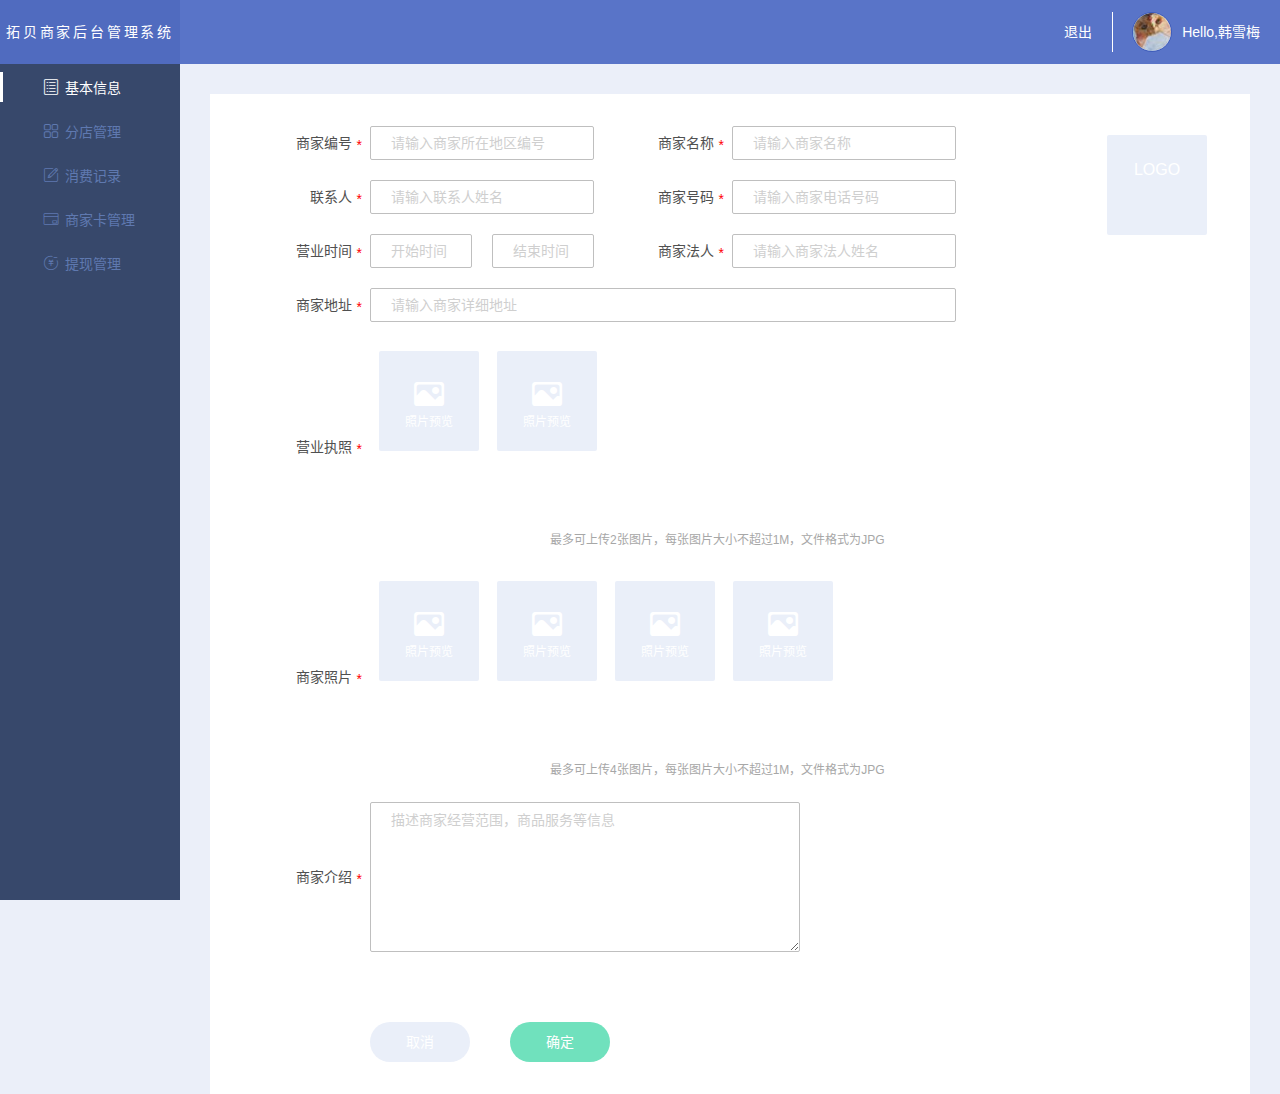
==== commit 228d00a7: "1. 整体结构重新布局，IE兼容性更好 2. 优化一些细节" ====
--- a/index.html
+++ b/index.html
@@ -10,168 +10,166 @@
         <link rel="stylesheet" href="styles/file-upload.css">
         <link rel="stylesheet" href="styles/icon-font.css">
         <link rel="stylesheet" href="styles/time-picker.css">
-        <link rel="stylesheet" href="//at.alicdn.com/t/font_531074_nocucw8xwkxrbe29.css">
+        <link rel="stylesheet" href="//at.alicdn.com/t/font_531074_coetjeii8k9be29.css">
         <link rel="stylesheet" href="styles/tuobei-business-back-end.css">
     </head>
     <body>
-        <div class="content-wrapper">
-            <header id="header" role="banner">
-                <a href="#" class="logo">拓贝商家后台管理系统</a>
-                <nav class="navbar">
-                    <ul class="custom-menu">
-                        <li class="sign-out">
-                            <a href="#" title="退出">退出</a>
-                        </li>
-                        <li class="user-menu">
-                            <img src="imgs/user-img.jpg" class="user-image" alt="User Image">
-                            <span class="user-nickname">Hello,韩雪梅</span>
-                        </li>
-                    </ul>
-                </nav>
-            </header>
-            <aside class="sidebar-menu" id="sidebarMenu">
-                <ul class="sidebar-menu-list" id="sidebarMenuList" data-widget="tree">
-                    <li>
-                        <a href="" title="基本信息" class="active">
-                            <i class="iconfont icon-basic-info"></i>基本信息
-                        </a>
+        <header id="header" role="banner">
+            <!-- 首页logo不含 <a> 标签，其他页面含有 -->
+            <h1 class="logo">拓贝商家后台管理系统</h1>
+            <nav class="navbar">
+                <ul class="custom-menu">
+                    <li class="sign-out">
+                        <a href="#" title="退出">退出</a>
                     </li>
-                    <li>
-                        <a href="" title="分店管理">
-                            <i class="iconfont icon-subbranch"></i>分店管理
-                        </a>
-                    </li>
-                    <li>
-                        <a href="" title="消费记录">
-                            <i class="iconfont icon-record"></i><span>消费记录</span>
-                        </a>
-                    </li>
-                    <li>
-                        <a href="" title="商家卡管理">
-                            <i class="iconfont icon-card"></i><span>商家卡管理</span>
-                        </a>
-                    </li>
-                    <li>
-                        <a href="" title="提现管理">
-                            <i class="iconfont icon-withdraw"></i><span>提现管理</span>
-                        </a>
+                    <li class="user-menu">
+                        <img src="imgs/user-img.jpg" class="user-image" alt="User Image">
+                        <span class="user-nickname">Hello,韩雪梅</span>
                     </li>
                 </ul>
-            </aside>
-            <main id="main" role="main">
-                <div class="content-wrapper">
-                    <form action="#" method="" id="basicInfo" name="basicInfo" class="basic-info">
-                        <!-- 必填，必选字段在 label 中添加 required 类 -->
-                        <div class="form-left">
-                            <div class="row one-line">
-                                <div class="code">
-                                    <label for="code" class="required">商家编号</label>
-                                    <input type="text" name="code" id="code" placeholder="请输入商家所在地区编号">
+            </nav>
+        </header>
+        <aside class="sidebar-menu" id="sidebarMenu">
+            <ul class="sidebar-menu-list" id="sidebarMenuList" data-widget="tree">
+                <li>
+                    <a href="" title="基本信息" class="active">
+                        <i class="iconfont icon-basic-info"></i>基本信息
+                    </a>
+                </li>
+                <li>
+                    <a href="" title="分店管理">
+                        <i class="iconfont icon-subbranch"></i>分店管理
+                    </a>
+                </li>
+                <li>
+                    <a href="" title="消费记录">
+                        <i class="iconfont icon-record"></i><span>消费记录</span>
+                    </a>
+                </li>
+                <li>
+                    <a href="" title="商家卡管理">
+                        <i class="iconfont icon-card"></i><span>商家卡管理</span>
+                    </a>
+                </li>
+                <li>
+                    <a href="" title="提现管理">
+                        <i class="iconfont icon-withdraw"></i><span>提现管理</span>
+                    </a>
+                </li>
+            </ul>
+        </aside>
+        <main id="main" role="main">
+            <div class="content-wrapper">
+                <form action="#" method="" id="basicInfo" name="basicInfo" class="basic-info">
+                    <!-- 必填，必选字段在 label 中添加 required 类 -->
+                    <div class="form-left">
+                        <div class="row one-line">
+                            <div class="code">
+                                <label for="code" class="required">商家编号</label>
+                                <input type="text" name="code" id="code" placeholder="请输入商家所在地区编号">
+                            </div>
+                            <div class="name">
+                                <label for="name" class="required">商家名称</label>
+                                <input type="text" name="name" id="name" placeholder="请输入商家名称">
+                            </div>
+                        </div>
+                        <div class="row one-line">
+                            <div class="linkman">
+                                <label for="linkman" class="required">联系人</label>
+                                <input type="text" name="linkman" id="linkman" placeholder="请输入联系人姓名">
+                            </div>
+                            <div class="telphone">
+                                <label for="telphone" class="required">商家号码</label>
+                                <input type="text" name="telphone" id="telphone" placeholder="请输入商家电话号码">
+                            </div>
+                        </div>
+                        <div class="row one-line">
+                            <div class="opening-time">
+                                <label for="startTime" class="required">营业时间</label>
+                                <input type="text" name="startTime" id="startTime" placeholder="开始时间" readonly>
+                                <input type="text" name="endTime" id="endTime" placeholder="结束时间">
+                            </div>
+                            <div class="legal-person">
+                                <label for="legalPerson" class="required">商家法人</label>
+                                <input type="text" name="legalPerson" id="legalPerson" placeholder="请输入商家法人姓名">
+                            </div>
+                        </div>
+                        <div class="row one-line">
+                            <div class="address">
+                                <label for="address" class="required">商家地址</label>
+                                <input type="text" name="address" id="address" placeholder="请输入商家详细地址">
+                            </div>
+                        </div>
+                        <div class="row">
+                            <div class="business-license">
+                                <label class="required">营业执照</label>
+                                <div id="businessLicenseFileUpload" name="businessLicenseFileUpload" class="fileUploadContent business-license-file-upload">
+                                    <ul class="placeholder-img-list">
+                                        <li>
+                                            <i class="iconfont icon-placeholder-image"></i>
+                                            <span>照片预览</span>
+                                        </li>
+                                        <li>
+                                            <i class="iconfont icon-placeholder-image"></i>
+                                            <span>照片预览</span>
+                                        </li>
+                                    </ul>
+                                    <span class="tips">最多可上传2张图片，每张图片大小不超过1M，文件格式为JPG</span>
                                 </div>
-                                <div class="name">
-                                    <label for="name" class="required">商家名称</label>
-                                    <input type="text" name="name" id="name" placeholder="请输入商家名称">
+                            </div>
+                        </div>
+                        <div class="row">
+                            <div class="business-picture">
+                                <label class="required">商家照片</label>
+                                <div id="businessPictureFileUpload" name="businessPictureFileUpload" class="fileUploadContent business-picture-file-upload">
+                                    <ul class="placeholder-img-list">
+                                        <li>
+                                            <i class="iconfont icon-placeholder-image"></i>
+                                            <span>照片预览</span>
+                                        </li>
+                                        <li>
+                                            <i class="iconfont icon-placeholder-image"></i>
+                                            <span>照片预览</span>
+                                        </li>
+                                        <li>
+                                            <i class="iconfont icon-placeholder-image"></i>
+                                            <span>照片预览</span>
+                                        </li>
+                                        <li>
+                                            <i class="iconfont icon-placeholder-image"></i>
+                                            <span>照片预览</span>
+                                        </li>
+                                    </ul>
+                                    <span class="tips">最多可上传4张图片，每张图片大小不超过1M，文件格式为JPG</span>
                                 </div>
                             </div>
-                            <div class="row one-line">
-                                <div class="linkman">
-                                    <label for="linkman" class="required">联系人</label>
-                                    <input type="text" name="linkman" id="linkman" placeholder="请输入联系人姓名">
-                                </div>
-                                <div class="telphone">
-                                    <label for="telphone" class="required">商家号码</label>
-                                    <input type="text" name="telphone" id="telphone" placeholder="请输入商家电话号码">
-                                </div>
-                            </div>
-                            <div class="row one-line">
-                                <div class="opening-time">
-                                    <label for="startTime" class="required">营业时间</label>
-                                    <input type="text" name="startTime" id="startTime" placeholder="开始时间" readonly>
-                                    <input type="text" name="endTime" id="endTime" placeholder="结束时间">
-                                </div>
-                                <div class="legal-person">
-                                    <label for="legalPerson" class="required">商家法人</label>
-                                    <input type="text" name="legalPerson" id="legalPerson" placeholder="请输入商家法人姓名">
-                                </div>
-                            </div>
-                            <div class="row one-line">
-                                <div class="address">
-                                    <label for="address" class="required">商家地址</label>
-                                    <input type="text" name="address" id="address" placeholder="请输入商家详细地址">
-                                </div>
-                            </div>
-                            <div class="row">
-                                <div class="business-license">
-                                    <label class="required">营业执照</label>
-                                    <div id="businessLicenseFileUpload" name="businessLicenseFileUpload" class="fileUploadContent business-license-file-upload">
-                                        <ul class="placeholder-img-list">
-                                            <li>
-                                                <i class="iconfont icon-placeholder-image"></i>
-                                                <span>照片预览</span>
-                                            </li>
-                                            <li>
-                                                <i class="iconfont icon-placeholder-image"></i>
-                                                <span>照片预览</span>
-                                            </li>
-                                        </ul>
-                                        <span class="tips">最多可上传2张图片，每张图片大小不超过1M，文件格式为JPG</span>
-                                    </div>
-                                </div>
-                            </div>
-                            <div class="row">
-                                <div class="business-picture">
-                                    <label class="required">商家照片</label>
-                                    <div id="businessPictureFileUpload" name="businessPictureFileUpload" class="fileUploadContent business-picture-file-upload">
-                                        <ul class="placeholder-img-list">
-                                            <li>
-                                                <i class="iconfont icon-placeholder-image"></i>
-                                                <span>照片预览</span>
-                                            </li>
-                                            <li>
-                                                <i class="iconfont icon-placeholder-image"></i>
-                                                <span>照片预览</span>
-                                            </li>
-                                            <li>
-                                                <i class="iconfont icon-placeholder-image"></i>
-                                                <span>照片预览</span>
-                                            </li>
-                                            <li>
-                                                <i class="iconfont icon-placeholder-image"></i>
-                                                <span>照片预览</span>
-                                            </li>
-                                        </ul>
-                                        <span class="tips">最多可上传4张图片，每张图片大小不超过1M，文件格式为JPG</span>
-                                    </div>
-                                </div>
-                            </div>
-                            <div class="row">
-                                <div class="business-intro">
-                                    <label for="businessIntro" class="required">商家介绍</label>
-                                    <textarea name="businessIntro" id="businessIntro" placeholder="描述商家经营范围，商品服务等信息"></textarea>
-                                </div>
-                            </div>
-                            <div class="row">
-                                <div class="cancel-confirm">
-                                    <button class="cancel" id="cancel" name="cancel" title="取消">取消</button>
-                                    <button class="confirm" id="confirm" name="confirm" title="确定">确定</button>
-                                </div>
-                            </div>
-                        </div>
-                        <div class="logo-img">
-                            <div id="logoFileUpload" name="logoFileUpload" class="fileUploadContent logo-file-upload">
-                                <ul class="placeholder-img-list">
-                                    <li>
-                                        <span>LOGO</span>
-                                    </li>
-                                </ul>
-                            </div>
-                        </div>
-                    </form>
-                </div>
-            </main>
-            <footer id="footer" role="contentinfo">
-            </footer>
-        </div>
+                        </div>
+                        <div class="row">
+                            <div class="business-intro">
+                                <label for="businessIntro" class="required">商家介绍</label>
+                                <textarea name="businessIntro" id="businessIntro" placeholder="描述商家经营范围，商品服务等信息"></textarea>
+                            </div>
+                        </div>
+                        <div class="row">
+                            <div class="cancel-confirm">
+                                <button class="cancel" id="cancel" name="cancel" title="取消">取消</button>
+                                <button class="confirm" id="confirm" name="confirm" title="确定">确定</button>
+                            </div>
+                        </div>
+                    </div>
+                    <div class="logo-img">
+                        <div id="logoFileUpload" name="logoFileUpload" class="fileUploadContent logo-file-upload">
+                            <ul class="placeholder-img-list">
+                                <li>
+                                    <span>LOGO</span>
+                                </li>
+                            </ul>
+                        </div>
+                    </div>
+                </form>
+            </div>
+        </main>
+        <footer id="footer" role="contentinfo"></footer>
         <script src="scripts/jquery.min.js"></script>
         <script src="scripts/jquery-validate.min.js"></script>
         <script src="scripts/file-upload.js"></script>
--- a/styles/icon-font.css
+++ b/styles/icon-font.css
@@ -0,0 +1,72 @@
+/*文件上传相关图标*/
+
+@font-face {font-family: "iconfont";
+  src: url('../fonts/iconfont.eot?t=1515745459512'); /* IE9*/
+  src: url('../fonts/iconfont.eot?t=1515745459512#iefix') format('embedded-opentype'), /* IE6-IE8 */
+  url('[data-uri]') format('woff'),
+  url('../fonts/iconfont.ttf?t=1515745459512') format('truetype'), /* chrome, firefox, opera, Safari, Android, iOS 4.2+*/
+  url('../fonts/iconfont.svg?t=1515745459512#iconfont') format('svg'); /* iOS 4.1- */
+}
+
+.iconfont {
+  font-family: "iconfont" !important;
+  font-size: 1rem;
+  font-style: normal;
+  -webkit-font-smoothing: antialiased;
+  -moz-osx-font-smoothing: grayscale;
+}
+
+.icon-mbc:before { content: "\e604"; }
+
+.icon-cib:before { content: "\e672"; }
+
+.icon-right:before { content: "\e60a"; }
+
+.icon-hb:before { content: "\e63c"; }
+
+.icon-selected:before { content: "\e620"; }
+
+.icon-file2:before { content: "\e73e"; }
+
+.icon-withdraw:before { content: "\e624"; }
+
+.icon-cmb:before { content: "\e6cd"; }
+
+.icon-cb:before { content: "\e6cf"; }
+
+.icon-record:before { content: "\e606"; }
+
+.icon-ems:before { content: "\e65a"; }
+
+.icon-clear:before { content: "\e616"; }
+
+.icon-file:before { content: "\e608"; }
+
+.icon-abc:before { content: "\e731"; }
+
+.icon-upload2:before { content: "\e628"; }
+
+.icon-boc:before { content: "\e626"; }
+
+.icon-card:before { content: "\e60b"; }
+
+.icon-icbc:before { content: "\e640"; }
+
+.icon-subbranch:before { content: "\e698"; }
+
+.icon-bocom:before { content: "\e607"; }
+
+.icon-upload:before { content: "\e617"; }
+
+.icon-basic-info:before { content: "\e61a"; }
+
+.icon-ccb:before { content: "\e62d"; }
+
+.icon-placeholder-image:before { content: "\e605"; }
+
+.icon-add:before { content: "\e600"; }
+
+.icon-error:before { content: "\e601"; }
+
+.icon-remove:before { content: "\e602"; }
+
--- a/styles/tuobei-business-back-end.css
+++ b/styles/tuobei-business-back-end.css
@@ -299,11 +299,11 @@
 }
 
 /* ===关于浮动=== */
-.clearfix:before, #header .navbar:before, .basic-info:before, .basic-info .row:before, .basic-info .business-license-file-upload .placeholder-img-list:before, .basic-info .business-picture-file-upload .placeholder-img-list:before, .basic-info .logo-file-upload .placeholder-img-list:before, .handle-list:before, .handle-list .condition-list:before {
+.clearfix:before, #header .navbar:before, .basic-info:before, .basic-info .row:before, .basic-info .business-license-file-upload .placeholder-img-list:before, .basic-info .business-picture-file-upload .placeholder-img-list:before, .basic-info .logo-file-upload .placeholder-img-list:before, .handle-list:before, .handle-list .condition-list:before, .content-wrapper .withdraw-form > div .money-wrapper:before, .content-wrapper .withdraw-form > div.handle:before, .content-wrapper .card-management-content .card-list:before {
   content: "";
   display: table;
 }
-.clearfix:after, #header .navbar:after, .basic-info:after, .basic-info .row:after, .basic-info .business-license-file-upload .placeholder-img-list:after, .basic-info .business-picture-file-upload .placeholder-img-list:after, .basic-info .logo-file-upload .placeholder-img-list:after, .handle-list:after, .handle-list .condition-list:after {
+.clearfix:after, #header .navbar:after, .basic-info:after, .basic-info .row:after, .basic-info .business-license-file-upload .placeholder-img-list:after, .basic-info .business-picture-file-upload .placeholder-img-list:after, .basic-info .logo-file-upload .placeholder-img-list:after, .handle-list:after, .handle-list .condition-list:after, .content-wrapper .withdraw-form > div .money-wrapper:after, .content-wrapper .withdraw-form > div.handle:after, .content-wrapper .card-management-content .card-list:after {
   content: "";
   display: table;
   clear: both;
@@ -332,7 +332,7 @@
   opacity: .8;
 }
 
-#header .custom-menu li.user-menu img, .basic-info .row > div input, .basic-info .business-license-file-upload .placeholder-img-list li span, .basic-info .business-picture-file-upload .placeholder-img-list li span, .basic-info .logo-file-upload .placeholder-img-list li span, .handle-list .condition-list > div input, .record-list table.record-list-table thead tr th, .record-list table.record-list-table tbody tr td {
+#header .custom-menu li.user-menu img, #footer, .basic-info .row > div input, .basic-info .business-license-file-upload .placeholder-img-list li span, .basic-info .business-picture-file-upload .placeholder-img-list li span, .basic-info .logo-file-upload .placeholder-img-list li span, .handle-list .condition-list > div input, .record-list table.record-list-table thead tr th, .record-list table.record-list-table tbody tr td {
   overflow: hidden;
   text-overflow: ellipsis;
   white-space: nowrap;
@@ -351,66 +351,16 @@
   visibility: hidden;
 }
 
-@font-face {
-  font-family: "iconfont";
-  src: url("../fonts/iconfont.eot?t=1489192348890");
-  /* IE9*/
-  src: url("../fonts/iconfont.eot?t=1489192348890#iefix") format("embedded-opentype"), url("../fonts/iconfont.woff?t=1489192348890") format("woff"), url("../fonts/iconfont.ttf?t=1489192348890") format("truetype"), url("../fonts/iconfont.svg?t=1489192348890#iconfont") format("svg");
-  /* iOS 4.1- */
-}
-.iconfont {
-  font-family: "iconfont" !important;
-  font-size: 16px;
-  font-style: normal;
-  -webkit-font-smoothing: antialiased;
-  -moz-osx-font-smoothing: grayscale;
-}
-
-.icon-shanchu:before {
-  content: "\e636";
-}
-
-.icon-gou:before {
-  content: "\e666";
-}
-
-.icon-wenjian:before {
-  content: "\e634";
-}
-
-.icon-wenjian1:before {
-  content: "\e614";
-}
-
-.icon-qingchu:before {
-  content: "\e60a";
-}
-
-.icon-shangchuan:before {
-  content: "\e6f7";
-}
-
-.icon-cha:before {
-  content: "\e602";
-}
-
-.icon-wenjian2:before {
-  content: "\e615";
-}
-
 /*===首页===*/
-.content-wrapper {
-  position: relative;
-  background-color: #37486b;
-}
-
 #header {
+  z-index: 999;
+  position: fixed;
   width: 100%;
   height: 64px;
-  position: fixed;
-  z-index: 9999;
+  top: 0;
 }
 #header .logo {
+  z-index: 1000;
   position: absolute;
   top: 0;
   left: 0;
@@ -421,11 +371,20 @@
   background-color: #506bbf;
   color: #fff;
   font-size: 14px;
+  font-weight: normal;
   text-align: center;
   letter-spacing: .2em;
-  padding-left: .2em;
+}
+#header .logo a {
+  display: block;
+  height: 100%;
+  color: inherit;
+}
+#header .logo a:hover {
+  background-color: #3e58a9;
 }
 #header .navbar {
+  z-index: 1000;
   position: absolute;
   top: 0;
   right: 0;
@@ -464,6 +423,9 @@
   padding-right: 20px;
   padding-left: 20px;
   color: #fff;
+}
+#header .custom-menu li.sign-out a:hover {
+  background-color: #3e5cba;
 }
 #header .custom-menu li.user-menu {
   font-size: 0;
@@ -487,15 +449,18 @@
 
 #sidebarMenu {
   position: fixed;
-  top: 64px;
+  top: 0;
   left: 0;
   width: 180px;
-  min-height: 100%;
+  height: 100%;
   background-color: #37486b;
   color: #5f79b0;
+  padding-top: 64px;
+  overflow-y: auto;
+}
+#sidebarMenu .sidebar-menu-list {
   padding-top: 8px;
   padding-bottom: 8px;
-  overflow-y: auto;
 }
 #sidebarMenu .sidebar-menu-list > li:not(:last-of-type) {
   margin-bottom: 14px;
@@ -519,19 +484,31 @@
 }
 
 #main {
+  display: block;
+  height: 100%;
+  margin-left: 180px;
+  padding: calc(30px + 64px) 30px calc(30px + 0px);
+  background-color: #ebeff9;
+}
+#main .content-wrapper {
   width: 100%;
-  min-height: calc(100% - 64px);
-  position: relative;
-  top: 64px;
-}
-#main .content-wrapper {
-  position: absolute;
-  top: 0;
+  height: 100%;
+}
+
+#footer {
+  z-index: 999;
+  display: block;
+  width: calc(100% - 180px);
+  height: 0px;
+  position: fixed;
+  bottom: 0;
   right: 0;
-  width: calc(100% - 180px);
-  min-height: 100%;
-  padding: 30px;
-  background-color: #ebeff9;
+  background-color: #fff;
+  line-height: 40px;
+  font-size: 14px;
+  color: #2b2b2b;
+  padding-right: 30px;
+  padding-left: 30px;
 }
 
 /*===基本信息===*/
@@ -668,9 +645,10 @@
 }
 .basic-info .logo-img {
   float: right;
-  width: 100px;
+  width: 120px;
 }
 .basic-info .business-license-file-upload {
+  z-index: 99;
   display: inline-block;
   vertical-align: middle;
   width: calc(100% - 94px);
@@ -715,6 +693,7 @@
   color: #fff;
 }
 .basic-info .business-picture-file-upload {
+  z-index: 99;
   display: inline-block;
   vertical-align: middle;
   width: calc(100% - 94px);
@@ -759,9 +738,9 @@
   color: #fff;
 }
 .basic-info .logo-file-upload {
+  z-index: 99;
   width: 120px;
   position: relative;
-  right: 20px;
   height: 210px;
 }
 .basic-info .logo-file-upload .tips {
@@ -797,7 +776,7 @@
 
 /*===消费记录===*/
 .handle-list {
-  padding: 22px 10px;
+  padding: 17px 10px;
   background-color: #fff;
 }
 .handle-list .condition-list {
@@ -805,6 +784,8 @@
 }
 .handle-list .condition-list > div {
   float: left;
+  margin-top: 5px;
+  margin-bottom: 5px;
 }
 .handle-list .condition-list > div:not(:last-of-type) {
   margin-right: 10px;
@@ -828,16 +809,19 @@
   padding-right: 1em;
   padding-left: 1em;
 }
+.handle-list .condition-list > div input:focus {
+  border-color: black;
+  outline: none;
+}
 @media (max-width: 1380px) {
   .handle-list .condition-list {
     width: calc(100% - 140px);
   }
-  .handle-list .condition-list > div {
-    margin-bottom: 10px;
-  }
 }
 .handle-list .handle-method {
   float: right;
+  margin-top: 5px;
+  margin-bottom: 5px;
 }
 .handle-list .handle-method button {
   display: inline-block;
@@ -1029,4 +1013,317 @@
   border-color: #ddd;
 }
 
+/*===提现管理===*/
+/*余额提现*/
+.content-wrapper .withdraw-nav {
+  width: 200px;
+  float: left;
+  background-color: #fff;
+}
+.content-wrapper .withdraw-nav a {
+  display: block;
+  width: 100%;
+  height: 40px;
+  line-height: 40px;
+  text-align: center;
+  color: #2b2b2b;
+  font-size: 14px;
+}
+.content-wrapper .withdraw-nav a.active, .content-wrapper .withdraw-nav a:hover {
+  background-color: #5974c8;
+  color: #fff;
+}
+.content-wrapper .withdraw-content {
+  width: calc(100% - 200px - 20px);
+  float: right;
+  background-color: #fff;
+  padding: 15px 15px 120px;
+}
+.content-wrapper .withdraw-content .my-count {
+  font-size: 14px;
+  color: #2b2b2b;
+  margin: 60px auto 0;
+  text-align: center;
+  line-height: 1.8em;
+}
+.content-wrapper .withdraw-content .value {
+  margin: 30px auto 0;
+  font-size: 30px;
+  color: #2b2b2b;
+  text-align: center;
+  text-transform: uppercase;
+  font-weight: bold;
+}
+.content-wrapper .withdraw-content .value span {
+  font-size: 50px;
+  margin-left: 4px;
+}
+.content-wrapper .withdraw-content .withdraw {
+  text-align: center;
+  margin: 70px auto 0;
+}
+.content-wrapper .withdraw-content .withdraw a {
+  display: inline-block;
+  padding: 10px 38px;
+  border-radius: 40px;
+  font-size: 14px;
+  color: #fff;
+  background-color: #70e1bd;
+}
+.content-wrapper .withdraw-content .withdraw a:hover {
+  background-color: #4edaad;
+}
+.content-wrapper .withdraw-content .withdraw a:focus {
+  background-color: #35d5a2;
+}
+.content-wrapper .withdraw-form {
+  width: calc(100% - 200px - 20px);
+  float: right;
+  background-color: #fff;
+  padding: 24px 80px 80px;
+}
+.content-wrapper .withdraw-form > div {
+  color: #2b2b2b;
+  font-size: 12px;
+}
+.content-wrapper .withdraw-form > div:not(:last-of-type) {
+  margin-bottom: 10px;
+}
+.content-wrapper .withdraw-form > div label {
+  display: block;
+  height: 36px;
+  line-height: 36px;
+  font-size: 14px;
+  color: #2b2b2b;
+}
+.content-wrapper .withdraw-form > div.card-select select {
+  min-width: 240px;
+  height: 36px;
+  line-height: 36px;
+  padding-left: 20px;
+  padding-right: 10px;
+  border: 1px solid #bfbfbf;
+  color: #a7a7a7;
+  font-size: 14px;
+  cursor: pointer;
+}
+.content-wrapper .withdraw-form > div.card-select select:focus {
+  outline: none;
+}
+.content-wrapper .withdraw-form > div.card-select select option {
+  height: 30px;
+  line-height: 30px;
+  padding-right: 20px;
+  padding-left: 20px;
+  color: #2b2b2b;
+  font-size: 14px;
+  cursor: pointer;
+}
+.content-wrapper .withdraw-form > div .money-wrapper {
+  min-width: 340px;
+  width: 42%;
+  height: 60px;
+  line-height: 58px;
+  border: 1px solid #bfbfbf;
+}
+.content-wrapper .withdraw-form > div .money-wrapper .currency {
+  float: left;
+  display: block;
+  width: 58px;
+  height: 58px;
+  line-height: 58px;
+  text-align: center;
+  font-size: 30px;
+  font-weight: bold;
+  color: #2b2b2b;
+}
+.content-wrapper .withdraw-form > div .money-wrapper .my-money {
+  float: left;
+  display: block;
+  width: calc(100% - 60px - 96px);
+  font-size: 16px;
+  font-weight: 500;
+  color: #2b2b2b;
+}
+.content-wrapper .withdraw-form > div .money-wrapper .my-money:focus {
+  border: none;
+  outline: none;
+}
+.content-wrapper .withdraw-form > div .money-wrapper .all-money {
+  display: block;
+  float: right;
+  width: 96px;
+  height: 58px;
+  line-height: 58px;
+  text-align: center;
+  background-color: transparent;
+  color: #70e1bd;
+  font-size: 14px;
+  cursor: pointer;
+}
+.content-wrapper .withdraw-form > div .money-wrapper .all-money:hover {
+  background-color: #efefef;
+}
+.content-wrapper .withdraw-form > div .money-wrapper .all-money:focus {
+  background-color: #eaeaea;
+}
+.content-wrapper .withdraw-form > div.tips {
+  line-height: 1.6;
+}
+.content-wrapper .withdraw-form > div.tips span {
+  color: #ff1616;
+}
+.content-wrapper .withdraw-form > div.handle {
+  margin-top: 40px;
+}
+.content-wrapper .withdraw-form > div.handle button {
+  float: left;
+  display: block;
+  padding: 10px 38px;
+  border-radius: 40px;
+  font-size: 14px;
+  color: #fff;
+}
+.content-wrapper .withdraw-form > div.handle button:not(:last-of-type) {
+  margin-right: 40px;
+}
+.content-wrapper .withdraw-form > div.handle button.cancel {
+  background-color: #eaeff9;
+}
+.content-wrapper .withdraw-form > div.handle button.cancel:hover {
+  background-color: #cad7f0;
+}
+.content-wrapper .withdraw-form > div.handle button.cancel:focus {
+  background-color: #b2c5e9;
+}
+.content-wrapper .withdraw-form > div.handle button.confirm {
+  background-color: #70e1bd;
+}
+.content-wrapper .withdraw-form > div.handle button.confirm:hover {
+  background-color: #4edaad;
+}
+.content-wrapper .withdraw-form > div.handle button.confirm:focus {
+  background-color: #35d5a2;
+}
+.content-wrapper .card-management-content {
+  position: relative;
+  padding-bottom: 200px;
+}
+.content-wrapper .card-management-content .card-list li {
+  z-index: 9;
+  position: relative;
+  float: left;
+  width: 250px;
+  height: 90px;
+  border-radius: 6px;
+  margin: 15px 10px;
+  padding-top: 10px;
+  padding-left: 80px;
+  color: #fff;
+  cursor: pointer;
+}
+.content-wrapper .card-management-content .card-list li.selected::before, .content-wrapper .card-management-content .card-list li.active::before {
+  z-index: 10;
+  content: "";
+  position: absolute;
+  top: 0;
+  left: 0;
+  width: 100%;
+  height: 100%;
+  border-radius: 6px;
+  background: rgba(0, 0, 0, 0.5) url("../imgs/selected.png") no-repeat center/30px;
+}
+.content-wrapper .card-management-content .card-list li:nth-of-type(3n + 1) {
+  background-color: #d81e06;
+}
+.content-wrapper .card-management-content .card-list li:nth-of-type(3n + 1):hover {
+  background-color: #b01805;
+}
+.content-wrapper .card-management-content .card-list li:nth-of-type(3n + 1):focus {
+  background-color: #931404;
+}
+.content-wrapper .card-management-content .card-list li:nth-of-type(3n + 2) {
+  background-color: #13227a;
+}
+.content-wrapper .card-management-content .card-list li:nth-of-type(3n + 2):hover {
+  background-color: #0e1857;
+}
+.content-wrapper .card-management-content .card-list li:nth-of-type(3n + 2):focus {
+  background-color: #09113c;
+}
+.content-wrapper .card-management-content .card-list li:nth-of-type(3n + 3) {
+  background-color: #009174;
+}
+.content-wrapper .card-management-content .card-list li:nth-of-type(3n + 3):hover {
+  background-color: #006853;
+}
+.content-wrapper .card-management-content .card-list li:nth-of-type(3n + 3):focus {
+  background-color: #004a3b;
+}
+.content-wrapper .card-management-content .card-list li .bank-name {
+  font-size: 14px;
+  line-height: 26px;
+}
+.content-wrapper .card-management-content .card-list li .card-type {
+  font-size: 12px;
+  line-height: 22px;
+}
+.content-wrapper .card-management-content .card-list li .card-number {
+  font-size: 14px;
+  line-height: 24px;
+}
+.content-wrapper .card-management-content .card-list li i {
+  position: absolute;
+  top: 50%;
+  left: 20px;
+  font-size: 40px;
+  transform: translateY(-50%);
+  color: #fff;
+}
+.content-wrapper .card-management-content .card-list .add-card-btn {
+  position: relative;
+  display: block;
+  float: left;
+  height: 90px;
+  width: 250px;
+  border: 2px dashed #a7a7a7;
+  padding-top: 50px;
+  text-align: center;
+  border-radius: 6px;
+  margin: 15px 10px;
+  background-color: transparent;
+}
+.content-wrapper .card-management-content .card-list .add-card-btn:hover {
+  background-color: #ebebeb;
+}
+.content-wrapper .card-management-content .card-list .add-card-btn:focus {
+  background-color: #dbdbdb;
+}
+.content-wrapper .card-management-content .card-list .add-card-btn i {
+  position: absolute;
+  top: 14px;
+  left: 50%;
+  transform: translateX(-50%);
+  font-size: 34px;
+  font-weight: 500;
+  color: #eaeff9;
+}
+.content-wrapper .card-management-content .remove-btn {
+  position: absolute;
+  bottom: 30px;
+  right: 15px;
+  display: block;
+  padding: 10px 38px;
+  border-radius: 40px;
+  font-size: 14px;
+  color: #fff;
+  background-color: #70e1bd;
+}
+.content-wrapper .card-management-content .remove-btn:hover {
+  background-color: #4edaad;
+}
+.content-wrapper .card-management-content .remove-btn:focus {
+  background-color: #35d5a2;
+}
+
 /*# sourceMappingURL=tuobei-business-back-end.css.map */
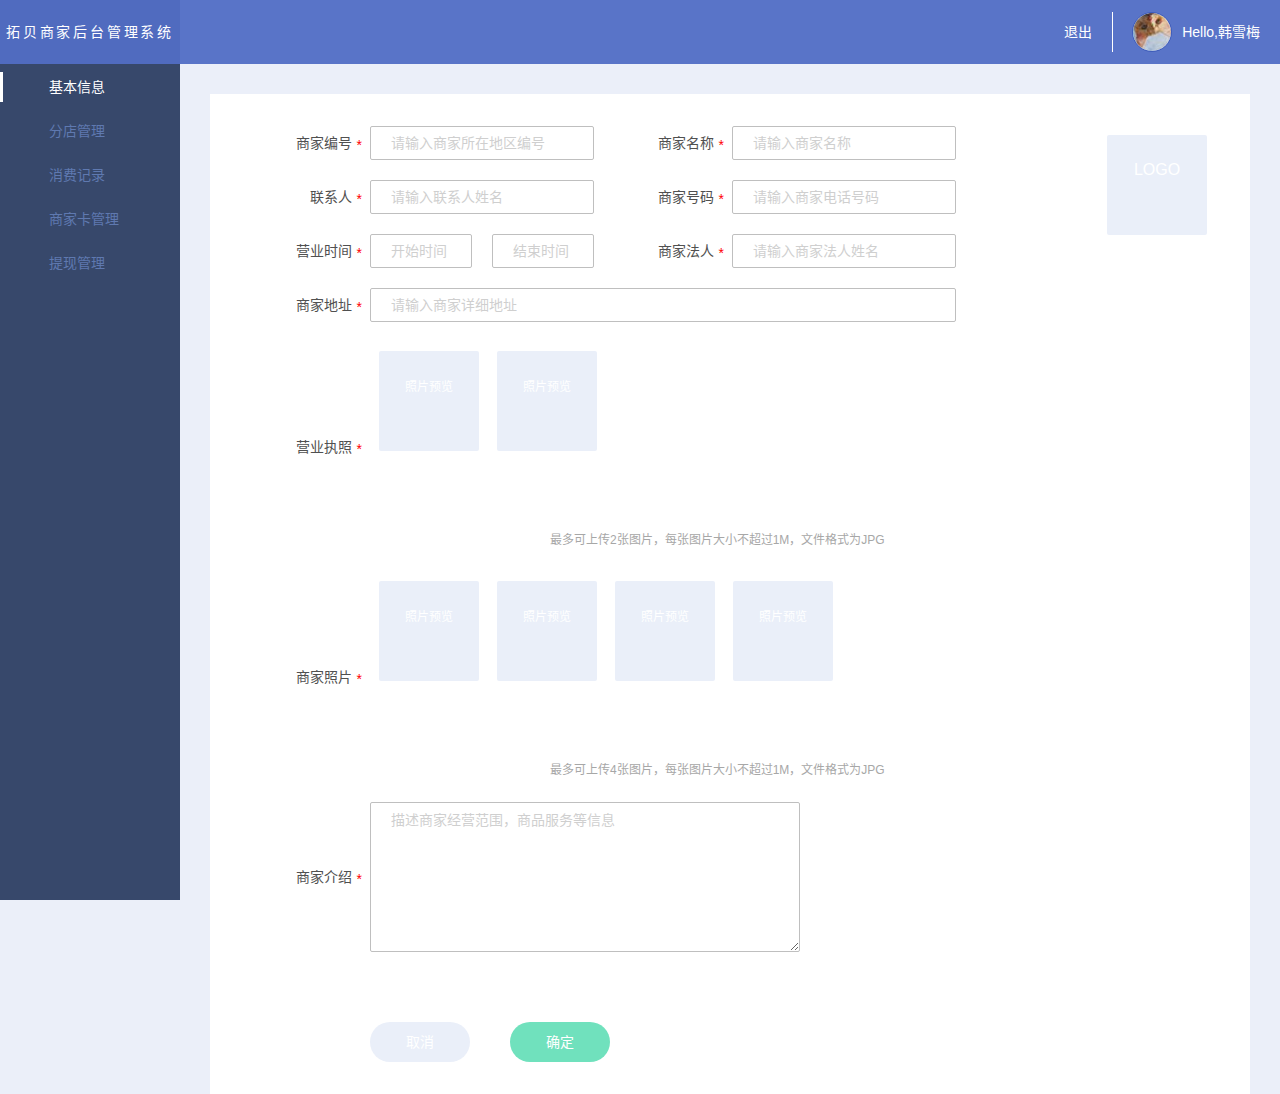
==== commit 655686f8: "1. 尝试正确显示icon" ====
--- a/index.html
+++ b/index.html
@@ -8,9 +8,7 @@
         <meta name="keywords" content="">
         <meta name="description" content="">
         <link rel="stylesheet" href="styles/file-upload.css">
-        <link rel="stylesheet" href="styles/icon-font.css">
         <link rel="stylesheet" href="styles/time-picker.css">
-        <link rel="stylesheet" href="//at.alicdn.com/t/font_531074_coetjeii8k9be29.css">
         <link rel="stylesheet" href="styles/tuobei-business-back-end.css">
     </head>
     <body>
--- a/styles/tuobei-business-back-end.css
+++ b/styles/tuobei-business-back-end.css
@@ -299,11 +299,11 @@
 }
 
 /* ===关于浮动=== */
-.clearfix:before, #header .navbar:before, .basic-info:before, .basic-info .row:before, .basic-info .business-license-file-upload .placeholder-img-list:before, .basic-info .business-picture-file-upload .placeholder-img-list:before, .basic-info .logo-file-upload .placeholder-img-list:before, .handle-list:before, .handle-list .condition-list:before, .content-wrapper .withdraw-form > div .money-wrapper:before, .content-wrapper .withdraw-form > div.handle:before, .content-wrapper .card-management-content .card-list:before {
+.clearfix:before, #header .navbar:before, .basic-info:before, .basic-info .row:before, .basic-info .business-license-file-upload .placeholder-img-list:before, .basic-info .business-picture-file-upload .placeholder-img-list:before, .basic-info .logo-file-upload .placeholder-img-list:before, .handle-list:before, .handle-list .condition-list:before, .content-wrapper .withdraw-form > div .money-wrapper:before, .content-wrapper .withdraw-form > div.handle:before, .content-wrapper .card-management-content .card-list:before, .content-wrapper .subbranch-info:before, .content-wrapper .subbranch-info .form-left > div .subbranch-picture-file-upload .placeholder-img-list:before, .content-wrapper .subbranch-info .form-left > div .logo-file-upload .placeholder-img-list:before {
   content: "";
   display: table;
 }
-.clearfix:after, #header .navbar:after, .basic-info:after, .basic-info .row:after, .basic-info .business-license-file-upload .placeholder-img-list:after, .basic-info .business-picture-file-upload .placeholder-img-list:after, .basic-info .logo-file-upload .placeholder-img-list:after, .handle-list:after, .handle-list .condition-list:after, .content-wrapper .withdraw-form > div .money-wrapper:after, .content-wrapper .withdraw-form > div.handle:after, .content-wrapper .card-management-content .card-list:after {
+.clearfix:after, #header .navbar:after, .basic-info:after, .basic-info .row:after, .basic-info .business-license-file-upload .placeholder-img-list:after, .basic-info .business-picture-file-upload .placeholder-img-list:after, .basic-info .logo-file-upload .placeholder-img-list:after, .handle-list:after, .handle-list .condition-list:after, .content-wrapper .withdraw-form > div .money-wrapper:after, .content-wrapper .withdraw-form > div.handle:after, .content-wrapper .card-management-content .card-list:after, .content-wrapper .subbranch-info:after, .content-wrapper .subbranch-info .form-left > div .subbranch-picture-file-upload .placeholder-img-list:after, .content-wrapper .subbranch-info .form-left > div .logo-file-upload .placeholder-img-list:after {
   content: "";
   display: table;
   clear: both;
@@ -332,7 +332,7 @@
   opacity: .8;
 }
 
-#header .custom-menu li.user-menu img, #footer, .basic-info .row > div input, .basic-info .business-license-file-upload .placeholder-img-list li span, .basic-info .business-picture-file-upload .placeholder-img-list li span, .basic-info .logo-file-upload .placeholder-img-list li span, .handle-list .condition-list > div input, .record-list table.record-list-table thead tr th, .record-list table.record-list-table tbody tr td {
+#header .custom-menu li.user-menu img, #footer, .basic-info .row > div input, .basic-info .business-license-file-upload .placeholder-img-list li span, .basic-info .business-picture-file-upload .placeholder-img-list li span, .basic-info .logo-file-upload .placeholder-img-list li span, .handle-list .condition-list > div input, .record-list table.record-list-table thead tr th, .record-list table.record-list-table tbody tr td, .content-wrapper .subbranch-info .form-left > div input, .content-wrapper .subbranch-info .form-left > div .subbranch-picture-file-upload .placeholder-img-list li span, .content-wrapper .subbranch-info .form-left > div .logo-file-upload .placeholder-img-list li span {
   overflow: hidden;
   text-overflow: ellipsis;
   white-space: nowrap;
@@ -351,6 +351,76 @@
   visibility: hidden;
 }
 
+/*文件上传相关图标*/
+/*@font-face {font-family: "iconfont";
+  src: url('../fonts/iconfont.eot?t=1515745459512'); !* IE9*!
+  src: url('../fonts/iconfont.eot?t=1515745459512#iefix') format('embedded-opentype'), !* IE6-IE8 *!
+  url('[data-uri]') format('woff'),
+  url('../fonts/iconfont.ttf?t=1515745459512') format('truetype'), !* chrome, firefox, opera, Safari, Android, iOS 4.2+*!
+  url('../fonts/iconfont.svg?t=1515745459512#iconfont') format('svg'); !* iOS 4.1- *!
+}
+
+.iconfont {
+  font-family: "iconfont" !important;
+  font-size: 1rem;
+  font-style: normal;
+  -webkit-font-smoothing: antialiased;
+  -moz-osx-font-smoothing: grayscale;
+}
+
+.icon-mbc:before { content: "\e604"; }
+
+.icon-cib:before { content: "\e672"; }
+
+.icon-right:before { content: "\e60a"; }
+
+.icon-hb:before { content: "\e63c"; }
+
+.icon-selected:before { content: "\e620"; }
+
+.icon-file2:before { content: "\e73e"; }
+
+.icon-withdraw:before { content: "\e624"; }
+
+.icon-cmb:before { content: "\e6cd"; }
+
+.icon-cb:before { content: "\e6cf"; }
+
+.icon-record:before { content: "\e606"; }
+
+.icon-ems:before { content: "\e65a"; }
+
+.icon-clear:before { content: "\e616"; }
+
+.icon-file:before { content: "\e608"; }
+
+.icon-abc:before { content: "\e731"; }
+
+.icon-upload2:before { content: "\e628"; }
+
+.icon-boc:before { content: "\e626"; }
+
+.icon-card:before { content: "\e60b"; }
+
+.icon-icbc:before { content: "\e640"; }
+
+.icon-subbranch:before { content: "\e698"; }
+
+.icon-bocom:before { content: "\e607"; }
+
+.icon-upload:before { content: "\e617"; }
+
+.icon-basic-info:before { content: "\e61a"; }
+
+.icon-ccb:before { content: "\e62d"; }
+
+.icon-placeholder-image:before { content: "\e605"; }
+
+.icon-add:before { content: "\e600"; }
+
+.icon-error:before { content: "\e601"; }
+
+.icon-remove:before { content: "\e602"; }*/
 /*===首页===*/
 #header {
   z-index: 999;
@@ -1014,7 +1084,11 @@
 }
 
 /*===提现管理===*/
-/*余额提现*/
+.content-wrapper {
+  /*余额提现*/
+  /*银行卡管理*/
+  /*分店管理*/
+}
 .content-wrapper .withdraw-nav {
   width: 200px;
   float: left;
@@ -1101,7 +1175,6 @@
   height: 36px;
   line-height: 36px;
   padding-left: 20px;
-  padding-right: 10px;
   border: 1px solid #bfbfbf;
   color: #a7a7a7;
   font-size: 14px;
@@ -1325,5 +1398,247 @@
 .content-wrapper .card-management-content .remove-btn:focus {
   background-color: #35d5a2;
 }
+.content-wrapper .subbranch-nav {
+  width: 200px;
+  float: left;
+  background-color: #fff;
+}
+.content-wrapper .subbranch-nav ul li {
+  border-bottom: #eaeff9;
+}
+.content-wrapper .subbranch-nav ul li a {
+  display: block;
+  width: 100%;
+  height: 40px;
+  line-height: 40px;
+  text-align: center;
+  color: #2b2b2b;
+  font-size: 14px;
+}
+.content-wrapper .subbranch-nav ul li a.active, .content-wrapper .subbranch-nav ul li a:hover {
+  background-color: #5974c8;
+  color: #fff;
+}
+.content-wrapper .subbranch-nav .subbranch-add {
+  display: block;
+  margin: 230px auto 20px;
+  width: calc(200px - 40px);
+  height: 30px;
+  font-size: 14px;
+  color: #fff;
+  background-color: #70e1bd;
+}
+.content-wrapper .subbranch-info {
+  width: calc(100% - 200px - 20px);
+  float: right;
+  background-color: #fff;
+  padding: 30px 20px 90px 40px;
+}
+.content-wrapper .subbranch-info .form-left {
+  width: 66%;
+  min-width: 622px;
+  float: left;
+}
+.content-wrapper .subbranch-info .form-left > div {
+  width: 100%;
+  margin-bottom: 20px;
+  font-size: 0;
+}
+.content-wrapper .subbranch-info .form-left > div label:not(.error) {
+  display: inline-block;
+  vertical-align: middle;
+  font-size: 14px;
+  width: 114px;
+  height: 34px;
+  line-height: 34px;
+  position: relative;
+  padding-right: 18px;
+  text-align: right;
+  color: #505050;
+}
+.content-wrapper .subbranch-info .form-left > div label:not(.error).required:after {
+  content: "*";
+  position: absolute;
+  top: 50%;
+  right: 8px;
+  font-size: 14px;
+  color: #f00;
+  transform: translateY(calc(-50% + 2px));
+}
+.content-wrapper .subbranch-info .form-left > div label.error {
+  display: block;
+  font-size: 12px;
+  height: 24px;
+  line-height: 24px;
+  margin-left: 114px;
+}
+.content-wrapper .subbranch-info .form-left > div input {
+  display: inline-block;
+  vertical-align: middle;
+  max-width: calc(100% - 114px);
+  width: 44%;
+  height: 34px;
+  line-height: 32px;
+  border: 1px solid #bfbfbf;
+  font-size: 14px;
+  color: #a7a7a7;
+  padding-right: 20px;
+  padding-left: 20px;
+  border-radius: 2px;
+}
+.content-wrapper .subbranch-info .form-left > div.qr-code select, .content-wrapper .subbranch-info .form-left > div.withdraw-entitle select {
+  display: inline-block;
+  vertical-align: middle;
+  width: 44%;
+  max-width: calc(100% - 114px);
+  height: 34px;
+  line-height: 32px;
+  padding-left: 20px;
+  border: 1px solid #bfbfbf;
+  color: #a7a7a7;
+  font-size: 14px;
+  cursor: pointer;
+}
+.content-wrapper .subbranch-info .form-left > div.qr-code select:focus, .content-wrapper .subbranch-info .form-left > div.withdraw-entitle select:focus {
+  outline: none;
+}
+.content-wrapper .subbranch-info .form-left > div.qr-code select option, .content-wrapper .subbranch-info .form-left > div.withdraw-entitle select option {
+  height: 30px;
+  line-height: 30px;
+  padding-right: 20px;
+  padding-left: 20px;
+  color: #2b2b2b;
+  font-size: 14px;
+  cursor: pointer;
+}
+.content-wrapper .subbranch-info .form-left > div.subbranch-intro textarea {
+  display: inline-block;
+  vertical-align: middle;
+  min-width: calc(100% - 114px);
+  width: calc(100% - 114px);
+  max-width: calc(100% - 114px);
+  min-height: 100px;
+  height: 150px;
+  max-height: 150px;
+  line-height: 22px;
+  border: 1px solid #bfbfbf;
+  font-size: 14px;
+  color: #a7a7a7;
+  padding: 6px 20px;
+  border-radius: 2px;
+  resize: vertical;
+}
+.content-wrapper .subbranch-info .form-left > div.cancel-confirm {
+  margin-left: 114px;
+  margin-top: 50px;
+  font-size: 0;
+}
+.content-wrapper .subbranch-info .form-left > div.cancel-confirm button {
+  display: inline-block;
+  vertical-align: middle;
+  font-size: 14px;
+  color: #fff;
+  min-width: 100px;
+  height: 40px;
+  line-height: 40px;
+  padding-right: 32px;
+  padding-left: 32px;
+  text-align: center;
+  border-radius: 40px;
+}
+.content-wrapper .subbranch-info .form-left > div.cancel-confirm button:not(:last-of-type) {
+  margin-right: 40px;
+}
+.content-wrapper .subbranch-info .form-left > div.cancel-confirm .cancel {
+  background-color: #eaeff9;
+}
+.content-wrapper .subbranch-info .form-left > div.cancel-confirm .confirm {
+  background-color: #70e1bd;
+}
+.content-wrapper .subbranch-info .form-left > div .subbranch-picture-file-upload {
+  z-index: 99;
+  display: inline-block;
+  vertical-align: middle;
+  width: calc(100% - 114px);
+  position: relative;
+  height: 210px;
+}
+.content-wrapper .subbranch-info .form-left > div .subbranch-picture-file-upload .tips {
+  position: absolute;
+  bottom: 0;
+  left: 180px;
+  font-size: 12px;
+  height: 24px;
+  line-height: 24px;
+  color: #a7a7a7;
+}
+.content-wrapper .subbranch-info .form-left > div .subbranch-picture-file-upload .placeholder-img-list {
+  z-index: 99;
+  position: absolute;
+  top: 0;
+  left: 0;
+}
+.content-wrapper .subbranch-info .form-left > div .subbranch-picture-file-upload .placeholder-img-list li {
+  float: left;
+  width: 100px;
+  height: 100px;
+  background-color: #eaeff9;
+  padding: 26px 10px 0;
+  overflow: hidden;
+  text-align: center;
+  border-radius: 2px;
+  margin: 9px;
+}
+.content-wrapper .subbranch-info .form-left > div .subbranch-picture-file-upload .placeholder-img-list li i {
+  display: block;
+  margin-right: auto;
+  margin-left: auto;
+  font-size: 32px;
+  color: #fff;
+}
+.content-wrapper .subbranch-info .form-left > div .subbranch-picture-file-upload .placeholder-img-list li span {
+  font-size: 12px;
+  color: #fff;
+}
+.content-wrapper .subbranch-info .form-left > div .logo-file-upload {
+  z-index: 99;
+  width: 120px;
+  position: relative;
+  height: 210px;
+}
+.content-wrapper .subbranch-info .form-left > div .logo-file-upload .tips {
+  position: absolute;
+  bottom: 0;
+  left: 180px;
+  font-size: 12px;
+  height: 24px;
+  line-height: 24px;
+  color: #a7a7a7;
+}
+.content-wrapper .subbranch-info .form-left > div .logo-file-upload .placeholder-img-list {
+  z-index: 99;
+  position: absolute;
+  top: 0;
+  left: 0;
+}
+.content-wrapper .subbranch-info .form-left > div .logo-file-upload .placeholder-img-list li {
+  float: left;
+  width: 100px;
+  height: 100px;
+  background-color: #eaeff9;
+  padding: 26px 10px 0;
+  overflow: hidden;
+  text-align: center;
+  border-radius: 2px;
+  margin: 9px;
+}
+.content-wrapper .subbranch-info .form-left > div .logo-file-upload .placeholder-img-list li span {
+  font-size: 16px;
+  color: #fff;
+}
+.content-wrapper .subbranch-info .logo-img {
+  float: right;
+  width: 120px;
+}
 
 /*# sourceMappingURL=tuobei-business-back-end.css.map */
